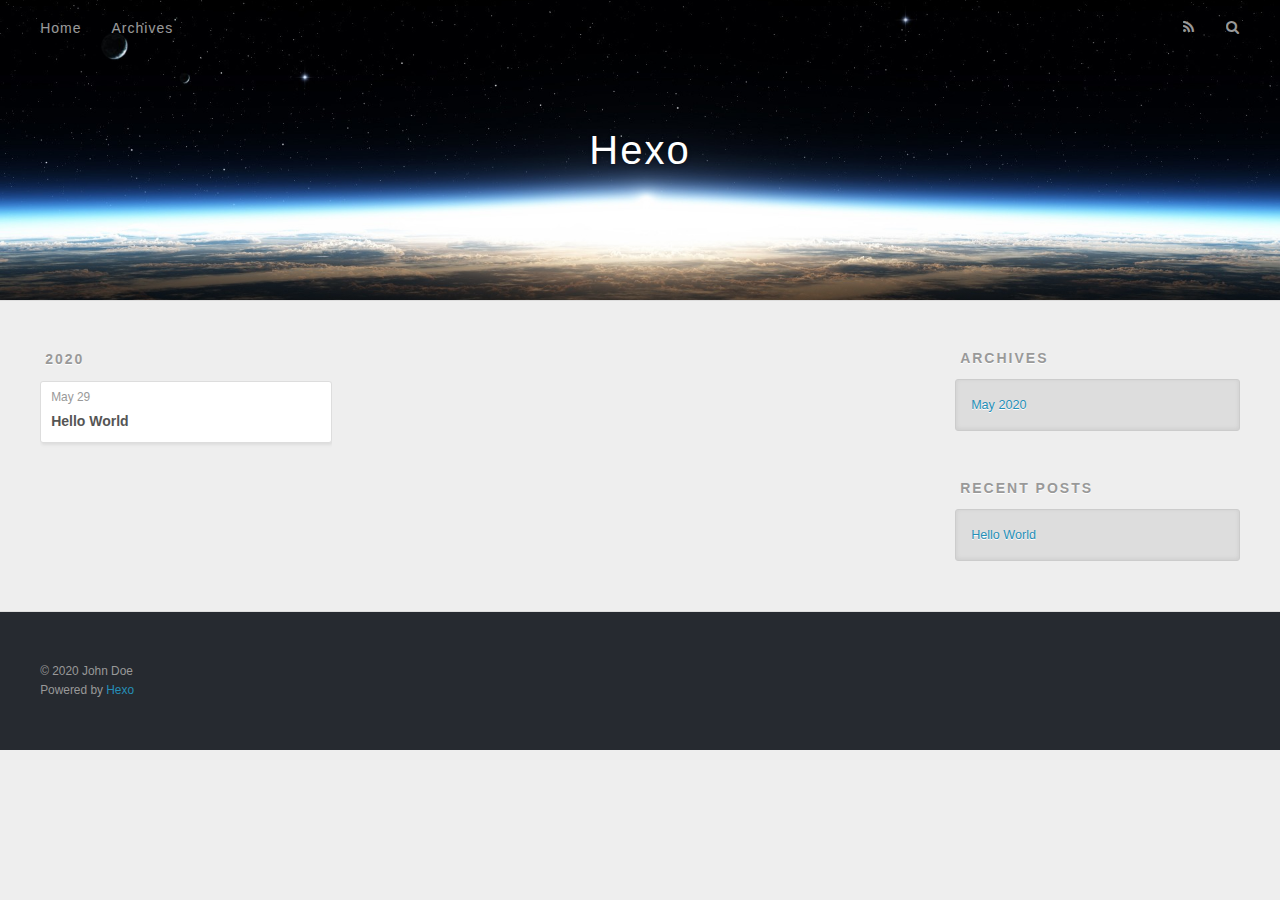
==== archives/index.html @ 5be990b1 "Site updated: 2020-05-29 15:42:24" ====
<!DOCTYPE html>
<html>
<head>
  <meta charset="utf-8">
  

  
  <title>Archives | Hexo</title>
  <meta name="viewport" content="width=device-width, initial-scale=1, maximum-scale=1">
  <meta property="og:type" content="website">
<meta property="og:title" content="Hexo">
<meta property="og:url" content="http://yoursite.com/archives/index.html">
<meta property="og:site_name" content="Hexo">
<meta property="og:locale" content="en_US">
<meta property="article:author" content="John Doe">
<meta name="twitter:card" content="summary">
  
    <link rel="alternate" href="/atom.xml" title="Hexo" type="application/atom+xml">
  
  
    <link rel="icon" href="/favicon.png">
  
  
    <link href="//fonts.googleapis.com/css?family=Source+Code+Pro" rel="stylesheet" type="text/css">
  
  
<link rel="stylesheet" href="/css/style.css">

<meta name="generator" content="Hexo 4.2.1"></head>

<body>
  <div id="container">
    <div id="wrap">
      <header id="header">
  <div id="banner"></div>
  <div id="header-outer" class="outer">
    <div id="header-title" class="inner">
      <h1 id="logo-wrap">
        <a href="/" id="logo">Hexo</a>
      </h1>
      
    </div>
    <div id="header-inner" class="inner">
      <nav id="main-nav">
        <a id="main-nav-toggle" class="nav-icon"></a>
        
          <a class="main-nav-link" href="/">Home</a>
        
          <a class="main-nav-link" href="/archives">Archives</a>
        
      </nav>
      <nav id="sub-nav">
        
          <a id="nav-rss-link" class="nav-icon" href="/atom.xml" title="RSS Feed"></a>
        
        <a id="nav-search-btn" class="nav-icon" title="Search"></a>
      </nav>
      <div id="search-form-wrap">
        <form action="//google.com/search" method="get" accept-charset="UTF-8" class="search-form"><input type="search" name="q" class="search-form-input" placeholder="Search"><button type="submit" class="search-form-submit">&#xF002;</button><input type="hidden" name="sitesearch" value="http://yoursite.com"></form>
      </div>
    </div>
  </div>
</header>
      <div class="outer">
        <section id="main">
  
  
    
    
      
      
      <section class="archives-wrap">
        <div class="archive-year-wrap">
          <a href="/archives/2020" class="archive-year">2020</a>
        </div>
        <div class="archives">
    
    <article class="archive-article archive-type-post">
  <div class="archive-article-inner">
    <header class="archive-article-header">
      <a href="/2020/05/29/hello-world/" class="archive-article-date">
  <time datetime="2020-05-29T06:48:55.327Z" itemprop="datePublished">May 29</time>
</a>
      
  
    <h1 itemprop="name">
      <a class="archive-article-title" href="/2020/05/29/hello-world/">Hello World</a>
    </h1>
  

    </header>
  </div>
</article>
  
  
    </div></section>
  


</section>
        
          <aside id="sidebar">
  
    

  
    

  
    
  
    
  <div class="widget-wrap">
    <h3 class="widget-title">Archives</h3>
    <div class="widget">
      <ul class="archive-list"><li class="archive-list-item"><a class="archive-list-link" href="/archives/2020/05/">May 2020</a></li></ul>
    </div>
  </div>


  
    
  <div class="widget-wrap">
    <h3 class="widget-title">Recent Posts</h3>
    <div class="widget">
      <ul>
        
          <li>
            <a href="/2020/05/29/hello-world/">Hello World</a>
          </li>
        
      </ul>
    </div>
  </div>

  
</aside>
        
      </div>
      <footer id="footer">
  
  <div class="outer">
    <div id="footer-info" class="inner">
      &copy; 2020 John Doe<br>
      Powered by <a href="http://hexo.io/" target="_blank">Hexo</a>
    </div>
  </div>
</footer>
    </div>
    <nav id="mobile-nav">
  
    <a href="/" class="mobile-nav-link">Home</a>
  
    <a href="/archives" class="mobile-nav-link">Archives</a>
  
</nav>
    

<script src="//ajax.googleapis.com/ajax/libs/jquery/2.0.3/jquery.min.js"></script>


  
<link rel="stylesheet" href="/fancybox/jquery.fancybox.css">

  
<script src="/fancybox/jquery.fancybox.pack.js"></script>




<script src="/js/script.js"></script>




  </div>
</body>
</html>
---- css/style.css ----
body {
  width: 100%;
}
body:before,
body:after {
  content: "";
  display: table;
}
body:after {
  clear: both;
}
html,
body,
div,
span,
applet,
object,
iframe,
h1,
h2,
h3,
h4,
h5,
h6,
p,
blockquote,
pre,
a,
abbr,
acronym,
address,
big,
cite,
code,
del,
dfn,
em,
img,
ins,
kbd,
q,
s,
samp,
small,
strike,
strong,
sub,
sup,
tt,
var,
dl,
dt,
dd,
ol,
ul,
li,
fieldset,
form,
label,
legend,
table,
caption,
tbody,
tfoot,
thead,
tr,
th,
td {
  margin: 0;
  padding: 0;
  border: 0;
  outline: 0;
  font-weight: inherit;
  font-style: inherit;
  font-family: inherit;
  font-size: 100%;
  vertical-align: baseline;
}
body {
  line-height: 1;
  color: #000;
  background: #fff;
}
ol,
ul {
  list-style: none;
}
table {
  border-collapse: separate;
  border-spacing: 0;
  vertical-align: middle;
}
caption,
th,
td {
  text-align: left;
  font-weight: normal;
  vertical-align: middle;
}
a img {
  border: none;
}
input,
button {
  margin: 0;
  padding: 0;
}
input::-moz-focus-inner,
button::-moz-focus-inner {
  border: 0;
  padding: 0;
}
@font-face {
  font-family: FontAwesome;
  font-style: normal;
  font-weight: normal;
  src: url("fonts/fontawesome-webfont.eot?v=#4.0.3");
  src: url("fonts/fontawesome-webfont.eot?#iefix&v=#4.0.3") format("embedded-opentype"), url("fonts/fontawesome-webfont.woff?v=#4.0.3") format("woff"), url("fonts/fontawesome-webfont.ttf?v=#4.0.3") format("truetype"), url("fonts/fontawesome-webfont.svg#fontawesomeregular?v=#4.0.3") format("svg");
}
html,
body,
#container {
  height: 100%;
}
body {
  background: #eee;
  font: 14px -apple-system, BlinkMacSystemFont, "Segoe UI", "Roboto", "Oxygen", "Ubuntu", "Cantarell", "Fira Sans", "Droid Sans", "Helvetica Neue", sans-serif;
  -webkit-text-size-adjust: 100%;
}
.outer {
  max-width: 1220px;
  margin: 0 auto;
  padding: 0 20px;
}
.outer:before,
.outer:after {
  content: "";
  display: table;
}
.outer:after {
  clear: both;
}
.inner {
  display: inline;
  float: left;
  width: 98.33333333333333%;
  margin: 0 0.833333333333333%;
}
.left,
.alignleft {
  float: left;
}
.right,
.alignright {
  float: right;
}
.clear {
  clear: both;
}
#container {
  position: relative;
}
.mobile-nav-on {
  overflow: hidden;
}
#wrap {
  height: 100%;
  width: 100%;
  position: absolute;
  top: 0;
  left: 0;
  -webkit-transition: 0.2s ease-out;
  -moz-transition: 0.2s ease-out;
  -ms-transition: 0.2s ease-out;
  transition: 0.2s ease-out;
  z-index: 1;
  background: #eee;
}
.mobile-nav-on #wrap {
  left: 280px;
}
@media screen and (min-width: 768px) {
  #main {
    display: inline;
    float: left;
    width: 73.33333333333333%;
    margin: 0 0.833333333333333%;
  }
}
.article-date,
.article-category-link,
.archive-year,
.widget-title {
  text-decoration: none;
  text-transform: uppercase;
  letter-spacing: 2px;
  color: #999;
  margin-bottom: 1em;
  margin-left: 5px;
  line-height: 1em;
  text-shadow: 0 1px #fff;
  font-weight: bold;
}
.article-inner,
.archive-article-inner {
  background: #fff;
  -webkit-box-shadow: 1px 2px 3px #ddd;
  box-shadow: 1px 2px 3px #ddd;
  border: 1px solid #ddd;
  border-radius: 3px;
}
.article-entry h1,
.widget h1 {
  font-size: 2em;
}
.article-entry h2,
.widget h2 {
  font-size: 1.5em;
}
.article-entry h3,
.widget h3 {
  font-size: 1.3em;
}
.article-entry h4,
.widget h4 {
  font-size: 1.2em;
}
.article-entry h5,
.widget h5 {
  font-size: 1em;
}
.article-entry h6,
.widget h6 {
  font-size: 1em;
  color: #999;
}
.article-entry hr,
.widget hr {
  border: 1px dashed #ddd;
}
.article-entry strong,
.widget strong {
  font-weight: bold;
}
.article-entry em,
.widget em,
.article-entry cite,
.widget cite {
  font-style: italic;
}
.article-entry sup,
.widget sup,
.article-entry sub,
.widget sub {
  font-size: 0.75em;
  line-height: 0;
  position: relative;
  vertical-align: baseline;
}
.article-entry sup,
.widget sup {
  top: -0.5em;
}
.article-entry sub,
.widget sub {
  bottom: -0.2em;
}
.article-entry small,
.widget small {
  font-size: 0.85em;
}
.article-entry acronym,
.widget acronym,
.article-entry abbr,
.widget abbr {
  border-bottom: 1px dotted;
}
.article-entry ul,
.widget ul,
.article-entry ol,
.widget ol,
.article-entry dl,
.widget dl {
  margin: 0 20px;
  line-height: 1.6em;
}
.article-entry ul ul,
.widget ul ul,
.article-entry ol ul,
.widget ol ul,
.article-entry ul ol,
.widget ul ol,
.article-entry ol ol,
.widget ol ol {
  margin-top: 0;
  margin-bottom: 0;
}
.article-entry ul,
.widget ul {
  list-style: disc;
}
.article-entry ol,
.widget ol {
  list-style: decimal;
}
.article-entry dt,
.widget dt {
  font-weight: bold;
}
#header {
  height: 300px;
  position: relative;
  border-bottom: 1px solid #ddd;
}
#header:before,
#header:after {
  content: "";
  position: absolute;
  left: 0;
  right: 0;
  height: 40px;
}
#header:before {
  top: 0;
  background: -webkit-linear-gradient(rgba(0,0,0,0.2), transparent);
  background: -moz-linear-gradient(rgba(0,0,0,0.2), transparent);
  background: -ms-linear-gradient(rgba(0,0,0,0.2), transparent);
  background: linear-gradient(rgba(0,0,0,0.2), transparent);
}
#header:after {
  bottom: 0;
  background: -webkit-linear-gradient(transparent, rgba(0,0,0,0.2));
  background: -moz-linear-gradient(transparent, rgba(0,0,0,0.2));
  background: -ms-linear-gradient(transparent, rgba(0,0,0,0.2));
  background: linear-gradient(transparent, rgba(0,0,0,0.2));
}
#header-outer {
  height: 100%;
  position: relative;
}
#header-inner {
  position: relative;
  overflow: hidden;
}
#banner {
  position: absolute;
  top: 0;
  left: 0;
  width: 100%;
  height: 100%;
  background: url("images/banner.jpg") center #000;
  -webkit-background-size: cover;
  -moz-background-size: cover;
  background-size: cover;
  z-index: -1;
}
#header-title {
  text-align: center;
  height: 40px;
  position: absolute;
  top: 50%;
  left: 0;
  margin-top: -20px;
}
#logo,
#subtitle {
  text-decoration: none;
  color: #fff;
  font-weight: 300;
  text-shadow: 0 1px 4px rgba(0,0,0,0.3);
}
#logo {
  font-size: 40px;
  line-height: 40px;
  letter-spacing: 2px;
}
#subtitle {
  font-size: 16px;
  line-height: 16px;
  letter-spacing: 1px;
}
#subtitle-wrap {
  margin-top: 16px;
}
#main-nav {
  float: left;
  margin-left: -15px;
}
.nav-icon,
.main-nav-link {
  float: left;
  color: #fff;
  opacity: 0.6;
  text-decoration: none;
  text-shadow: 0 1px rgba(0,0,0,0.2);
  -webkit-transition: opacity 0.2s;
  -moz-transition: opacity 0.2s;
  -ms-transition: opacity 0.2s;
  transition: opacity 0.2s;
  display: block;
  padding: 20px 15px;
}
.nav-icon:hover,
.main-nav-link:hover {
  opacity: 1;
}
.nav-icon {
  font-family: FontAwesome;
  text-align: center;
  font-size: 14px;
  width: 14px;
  height: 14px;
  padding: 20px 15px;
  position: relative;
  cursor: pointer;
}
.main-nav-link {
  font-weight: 300;
  letter-spacing: 1px;
}
@media screen and (max-width: 479px) {
  .main-nav-link {
    display: none;
  }
}
#main-nav-toggle {
  display: none;
}
#main-nav-toggle:before {
  content: "\f0c9";
}
@media screen and (max-width: 479px) {
  #main-nav-toggle {
    display: block;
  }
}
#sub-nav {
  float: right;
  margin-right: -15px;
}
#nav-rss-link:before {
  content: "\f09e";
}
#nav-search-btn:before {
  content: "\f002";
}
#search-form-wrap {
  position: absolute;
  top: 15px;
  width: 150px;
  height: 30px;
  right: -150px;
  opacity: 0;
  -webkit-transition: 0.2s ease-out;
  -moz-transition: 0.2s ease-out;
  -ms-transition: 0.2s ease-out;
  transition: 0.2s ease-out;
}
#search-form-wrap.on {
  opacity: 1;
  right: 0;
}
@media screen and (max-width: 479px) {
  #search-form-wrap {
    width: 100%;
    right: -100%;
  }
}
.search-form {
  position: absolute;
  top: 0;
  left: 0;
  right: 0;
  background: #fff;
  padding: 5px 15px;
  border-radius: 15px;
  -webkit-box-shadow: 0 0 10px rgba(0,0,0,0.3);
  box-shadow: 0 0 10px rgba(0,0,0,0.3);
}
.search-form-input {
  border: none;
  background: none;
  color: #555;
  width: 100%;
  font: 13px -apple-system, BlinkMacSystemFont, "Segoe UI", "Roboto", "Oxygen", "Ubuntu", "Cantarell", "Fira Sans", "Droid Sans", "Helvetica Neue", sans-serif;
  outline: none;
}
.search-form-input::-webkit-search-results-decoration,
.search-form-input::-webkit-search-cancel-button {
  -webkit-appearance: none;
}
.search-form-submit {
  position: absolute;
  top: 50%;
  right: 10px;
  margin-top: -7px;
  font: 13px FontAwesome;
  border: none;
  background: none;
  color: #bbb;
  cursor: pointer;
}
.search-form-submit:hover,
.search-form-submit:focus {
  color: #777;
}
.article {
  margin: 50px 0;
}
.article-inner {
  overflow: hidden;
}
.article-meta:before,
.article-meta:after {
  content: "";
  display: table;
}
.article-meta:after {
  clear: both;
}
.article-date {
  float: left;
}
.article-category {
  float: left;
  line-height: 1em;
  color: #ccc;
  text-shadow: 0 1px #fff;
  margin-left: 8px;
}
.article-category:before {
  content: "\2022";
}
.article-category-link {
  margin: 0 12px 1em;
}
.article-header {
  padding: 20px 20px 0;
}
.article-title {
  text-decoration: none;
  font-size: 2em;
  font-weight: bold;
  color: #555;
  line-height: 1.1em;
  -webkit-transition: color 0.2s;
  -moz-transition: color 0.2s;
  -ms-transition: color 0.2s;
  transition: color 0.2s;
}
a.article-title:hover {
  color: #258fb8;
}
.article-entry {
  color: #555;
  padding: 0 20px;
}
.article-entry:before,
.article-entry:after {
  content: "";
  display: table;
}
.article-entry:after {
  clear: both;
}
.article-entry p,
.article-entry table {
  line-height: 1.6em;
  margin: 1.6em 0;
}
.article-entry h1,
.article-entry h2,
.article-entry h3,
.article-entry h4,
.article-entry h5,
.article-entry h6 {
  font-weight: bold;
}
.article-entry h1,
.article-entry h2,
.article-entry h3,
.article-entry h4,
.article-entry h5,
.article-entry h6 {
  line-height: 1.1em;
  margin: 1.1em 0;
}
.article-entry a {
  color: #258fb8;
  text-decoration: none;
}
.article-entry a:hover {
  text-decoration: underline;
}
.article-entry ul,
.article-entry ol,
.article-entry dl {
  margin-top: 1.6em;
  margin-bottom: 1.6em;
}
.article-entry img,
.article-entry video {
  max-width: 100%;
  height: auto;
  display: block;
  margin: auto;
}
.article-entry iframe {
  border: none;
}
.article-entry table {
  width: 100%;
  border-collapse: collapse;
  border-spacing: 0;
}
.article-entry th {
  font-weight: bold;
  border-bottom: 3px solid #ddd;
  padding-bottom: 0.5em;
}
.article-entry td {
  border-bottom: 1px solid #ddd;
  padding: 10px 0;
}
.article-entry blockquote {
  font-family: Georgia, "Times New Roman", serif;
  font-size: 1.4em;
  margin: 1.6em 20px;
  text-align: center;
}
.article-entry blockquote footer {
  font-size: 14px;
  margin: 1.6em 0;
  font-family: -apple-system, BlinkMacSystemFont, "Segoe UI", "Roboto", "Oxygen", "Ubuntu", "Cantarell", "Fira Sans", "Droid Sans", "Helvetica Neue", sans-serif;
}
.article-entry blockquote footer cite:before {
  content: "—";
  padding: 0 0.5em;
}
.article-entry .pullquote {
  text-align: left;
  width: 45%;
  margin: 0;
}
.article-entry .pullquote.left {
  margin-left: 0.5em;
  margin-right: 1em;
}
.article-entry .pullquote.right {
  margin-right: 0.5em;
  margin-left: 1em;
}
.article-entry .caption {
  color: #999;
  display: block;
  font-size: 0.9em;
  margin-top: 0.5em;
  position: relative;
  text-align: center;
}
.article-entry .video-container {
  position: relative;
  padding-top: 56.25%;
  height: 0;
  overflow: hidden;
}
.article-entry .video-container iframe,
.article-entry .video-container object,
.article-entry .video-container embed {
  position: absolute;
  top: 0;
  left: 0;
  width: 100%;
  height: 100%;
  margin-top: 0;
}
.article-more-link a {
  display: inline-block;
  line-height: 1em;
  padding: 6px 15px;
  border-radius: 15px;
  background: #eee;
  color: #999;
  text-shadow: 0 1px #fff;
  text-decoration: none;
}
.article-more-link a:hover {
  background: #258fb8;
  color: #fff;
  text-decoration: none;
  text-shadow: 0 1px #1e7293;
}
.article-footer {
  font-size: 0.85em;
  line-height: 1.6em;
  border-top: 1px solid #ddd;
  padding-top: 1.6em;
  margin: 0 20px 20px;
}
.article-footer:before,
.article-footer:after {
  content: "";
  display: table;
}
.article-footer:after {
  clear: both;
}
.article-footer a {
  color: #999;
  text-decoration: none;
}
.article-footer a:hover {
  color: #555;
}
.article-tag-list-item {
  float: left;
  margin-right: 10px;
}
.article-tag-list-link:before {
  content: "#";
}
.article-comment-link {
  float: right;
}
.article-comment-link:before {
  content: "\f075";
  font-family: FontAwesome;
  padding-right: 8px;
}
.article-share-link {
  cursor: pointer;
  float: right;
  margin-left: 20px;
}
.article-share-link:before {
  content: "\f064";
  font-family: FontAwesome;
  padding-right: 6px;
}
#article-nav {
  position: relative;
}
#article-nav:before,
#article-nav:after {
  content: "";
  display: table;
}
#article-nav:after {
  clear: both;
}
@media screen and (min-width: 768px) {
  #article-nav {
    margin: 50px 0;
  }
  #article-nav:before {
    width: 8px;
    height: 8px;
    position: absolute;
    top: 50%;
    left: 50%;
    margin-top: -4px;
    margin-left: -4px;
    content: "";
    border-radius: 50%;
    background: #ddd;
    -webkit-box-shadow: 0 1px 2px #fff;
    box-shadow: 0 1px 2px #fff;
  }
}
.article-nav-link-wrap {
  text-decoration: none;
  text-shadow: 0 1px #fff;
  color: #999;
  -webkit-box-sizing: border-box;
  -moz-box-sizing: border-box;
  box-sizing: border-box;
  margin-top: 50px;
  text-align: center;
  display: block;
}
.article-nav-link-wrap:hover {
  color: #555;
}
@media screen and (min-width: 768px) {
  .article-nav-link-wrap {
    width: 50%;
    margin-top: 0;
  }
}
@media screen and (min-width: 768px) {
  #article-nav-newer {
    float: left;
    text-align: right;
    padding-right: 20px;
  }
}
@media screen and (min-width: 768px) {
  #article-nav-older {
    float: right;
    text-align: left;
    padding-left: 20px;
  }
}
.article-nav-caption {
  text-transform: uppercase;
  letter-spacing: 2px;
  color: #ddd;
  line-height: 1em;
  font-weight: bold;
}
#article-nav-newer .article-nav-caption {
  margin-right: -2px;
}
.article-nav-title {
  font-size: 0.85em;
  line-height: 1.6em;
  margin-top: 0.5em;
}
.article-share-box {
  position: absolute;
  display: none;
  background: #fff;
  -webkit-box-shadow: 1px 2px 10px rgba(0,0,0,0.2);
  box-shadow: 1px 2px 10px rgba(0,0,0,0.2);
  border-radius: 3px;
  margin-left: -145px;
  overflow: hidden;
  z-index: 1;
}
.article-share-box.on {
  display: block;
}
.article-share-input {
  width: 100%;
  background: none;
  -webkit-box-sizing: border-box;
  -moz-box-sizing: border-box;
  box-sizing: border-box;
  font: 14px -apple-system, BlinkMacSystemFont, "Segoe UI", "Roboto", "Oxygen", "Ubuntu", "Cantarell", "Fira Sans", "Droid Sans", "Helvetica Neue", sans-serif;
  padding: 0 15px;
  color: #555;
  outline: none;
  border: 1px solid #ddd;
  border-radius: 3px 3px 0 0;
  height: 36px;
  line-height: 36px;
}
.article-share-links {
  background: #eee;
}
.article-share-links:before,
.article-share-links:after {
  content: "";
  display: table;
}
.article-share-links:after {
  clear: both;
}
.article-share-twitter,
.article-share-facebook,
.article-share-pinterest,
.article-share-google {
  width: 50px;
  height: 36px;
  display: block;
  float: left;
  position: relative;
  color: #999;
  text-shadow: 0 1px #fff;
}
.article-share-twitter:before,
.article-share-facebook:before,
.article-share-pinterest:before,
.article-share-google:before {
  font-size: 20px;
  font-family: FontAwesome;
  width: 20px;
  height: 20px;
  position: absolute;
  top: 50%;
  left: 50%;
  margin-top: -10px;
  margin-left: -10px;
  text-align: center;
}
.article-share-twitter:hover,
.article-share-facebook:hover,
.article-share-pinterest:hover,
.article-share-google:hover {
  color: #fff;
}
.article-share-twitter:before {
  content: "\f099";
}
.article-share-twitter:hover {
  background: #00aced;
  text-shadow: 0 1px #008abe;
}
.article-share-facebook:before {
  content: "\f09a";
}
.article-share-facebook:hover {
  background: #3b5998;
  text-shadow: 0 1px #2f477a;
}
.article-share-pinterest:before {
  content: "\f0d2";
}
.article-share-pinterest:hover {
  background: #cb2027;
  text-shadow: 0 1px #a21a1f;
}
.article-share-google:before {
  content: "\f0d5";
}
.article-share-google:hover {
  background: #dd4b39;
  text-shadow: 0 1px #be3221;
}
.article-gallery {
  background: #000;
  position: relative;
}
.article-gallery-photos {
  position: relative;
  overflow: hidden;
}
.article-gallery-img {
  display: none;
  max-width: 100%;
}
.article-gallery-img:first-child {
  display: block;
}
.article-gallery-img.loaded {
  position: absolute;
  display: block;
}
.article-gallery-img img {
  display: block;
  max-width: 100%;
  margin: 0 auto;
}
#comments {
  background: #fff;
  -webkit-box-shadow: 1px 2px 3px #ddd;
  box-shadow: 1px 2px 3px #ddd;
  padding: 20px;
  border: 1px solid #ddd;
  border-radius: 3px;
  margin: 50px 0;
}
#comments a {
  color: #258fb8;
}
.archives-wrap {
  margin: 50px 0;
}
.archives:before,
.archives:after {
  content: "";
  display: table;
}
.archives:after {
  clear: both;
}
.archive-year-wrap {
  margin-bottom: 1em;
}
.archives {
  -webkit-column-gap: 10px;
  -moz-column-gap: 10px;
  column-gap: 10px;
}
@media screen and (min-width: 480px) and (max-width: 767px) {
  .archives {
    -webkit-column-count: 2;
    -moz-column-count: 2;
    column-count: 2;
  }
}
@media screen and (min-width: 768px) {
  .archives {
    -webkit-column-count: 3;
    -moz-column-count: 3;
    column-count: 3;
  }
}
.archive-article {
  -webkit-column-break-inside: avoid;
  page-break-inside: avoid;
  overflow: hidden;
  break-inside: avoid-column;
}
.archive-article-inner {
  padding: 10px;
  margin-bottom: 15px;
}
.archive-article-title {
  text-decoration: none;
  font-weight: bold;
  color: #555;
  -webkit-transition: color 0.2s;
  -moz-transition: color 0.2s;
  -ms-transition: color 0.2s;
  transition: color 0.2s;
  line-height: 1.6em;
}
.archive-article-title:hover {
  color: #258fb8;
}
.archive-article-footer {
  margin-top: 1em;
}
.archive-article-date {
  color: #999;
  text-decoration: none;
  font-size: 0.85em;
  line-height: 1em;
  margin-bottom: 0.5em;
  display: block;
}
#page-nav {
  margin: 50px auto;
  background: #fff;
  -webkit-box-shadow: 1px 2px 3px #ddd;
  box-shadow: 1px 2px 3px #ddd;
  border: 1px solid #ddd;
  border-radius: 3px;
  text-align: center;
  color: #999;
  overflow: hidden;
}
#page-nav:before,
#page-nav:after {
  content: "";
  display: table;
}
#page-nav:after {
  clear: both;
}
#page-nav a,
#page-nav span {
  padding: 10px 20px;
  line-height: 1;
  height: 2ex;
}
#page-nav a {
  color: #999;
  text-decoration: none;
}
#page-nav a:hover {
  background: #999;
  color: #fff;
}
#page-nav .prev {
  float: left;
}
#page-nav .next {
  float: right;
}
#page-nav .page-number {
  display: inline-block;
}
@media screen and (max-width: 479px) {
  #page-nav .page-number {
    display: none;
  }
}
#page-nav .current {
  color: #555;
  font-weight: bold;
}
#page-nav .space {
  color: #ddd;
}
#footer {
  background: #262a30;
  padding: 50px 0;
  border-top: 1px solid #ddd;
  color: #999;
}
#footer a {
  color: #258fb8;
  text-decoration: none;
}
#footer a:hover {
  text-decoration: underline;
}
#footer-info {
  line-height: 1.6em;
  font-size: 0.85em;
}
.article-entry pre,
.article-entry .highlight {
  background: #2d2d2d;
  margin: 0 -20px;
  padding: 15px 20px;
  border-style: solid;
  border-color: #ddd;
  border-width: 1px 0;
  overflow: auto;
  color: #ccc;
  line-height: 22.400000000000002px;
}
.article-entry .highlight .gutter pre,
.article-entry .gist .gist-file .gist-data .line-numbers {
  color: #666;
  font-size: 0.85em;
}
.article-entry pre,
.article-entry code {
  font-family: "Source Code Pro", Consolas, Monaco, Menlo, Consolas, monospace;
}
.article-entry code {
  background: #eee;
  text-shadow: 0 1px #fff;
  padding: 0 0.3em;
}
.article-entry pre code {
  background: none;
  text-shadow: none;
  padding: 0;
}
.article-entry .highlight pre {
  border: none;
  margin: 0;
  padding: 0;
}
.article-entry .highlight table {
  margin: 0;
  width: auto;
}
.article-entry .highlight td {
  border: none;
  padding: 0;
}
.article-entry .highlight figcaption {
  font-size: 0.85em;
  color: #999;
  line-height: 1em;
  margin-bottom: 1em;
}
.article-entry .highlight figcaption:before,
.article-entry .highlight figcaption:after {
  content: "";
  display: table;
}
.article-entry .highlight figcaption:after {
  clear: both;
}
.article-entry .highlight figcaption a {
  float: right;
}
.article-entry .highlight .gutter pre {
  text-align: right;
  padding-right: 20px;
}
.article-entry .highlight .line {
  height: 22.400000000000002px;
}
.article-entry .highlight .line.marked {
  background: #515151;
}
.article-entry .gist {
  margin: 0 -20px;
  border-style: solid;
  border-color: #ddd;
  border-width: 1px 0;
  background: #2d2d2d;
  padding: 15px 20px 15px 0;
}
.article-entry .gist .gist-file {
  border: none;
  font-family: "Source Code Pro", Consolas, Monaco, Menlo, Consolas, monospace;
  margin: 0;
}
.article-entry .gist .gist-file .gist-data {
  background: none;
  border: none;
}
.article-entry .gist .gist-file .gist-data .line-numbers {
  background: none;
  border: none;
  padding: 0 20px 0 0;
}
.article-entry .gist .gist-file .gist-data .line-data {
  padding: 0 !important;
}
.article-entry .gist .gist-file .highlight {
  margin: 0;
  padding: 0;
  border: none;
}
.article-entry .gist .gist-file .gist-meta {
  background: #2d2d2d;
  color: #999;
  font: 0.85em -apple-system, BlinkMacSystemFont, "Segoe UI", "Roboto", "Oxygen", "Ubuntu", "Cantarell", "Fira Sans", "Droid Sans", "Helvetica Neue", sans-serif;
  text-shadow: 0 0;
  padding: 0;
  margin-top: 1em;
  margin-left: 20px;
}
.article-entry .gist .gist-file .gist-meta a {
  color: #258fb8;
  font-weight: normal;
}
.article-entry .gist .gist-file .gist-meta a:hover {
  text-decoration: underline;
}
pre .comment,
pre .title {
  color: #999;
}
pre .variable,
pre .attribute,
pre .tag,
pre .regexp,
pre .ruby .constant,
pre .xml .tag .title,
pre .xml .pi,
pre .xml .doctype,
pre .html .doctype,
pre .css .id,
pre .css .class,
pre .css .pseudo {
  color: #f2777a;
}
pre .number,
pre .preprocessor,
pre .built_in,
pre .literal,
pre .params,
pre .constant {
  color: #f99157;
}
pre .class,
pre .ruby .class .title,
pre .css .rules .attribute {
  color: #9c9;
}
pre .string,
pre .value,
pre .inheritance,
pre .header,
pre .ruby .symbol,
pre .xml .cdata {
  color: #9c9;
}
pre .css .hexcolor {
  color: #6cc;
}
pre .function,
pre .python .decorator,
pre .python .title,
pre .ruby .function .title,
pre .ruby .title .keyword,
pre .perl .sub,
pre .javascript .title,
pre .coffeescript .title {
  color: #69c;
}
pre .keyword,
pre .javascript .function {
  color: #c9c;
}
@media screen and (max-width: 479px) {
  #mobile-nav {
    position: absolute;
    top: 0;
    left: 0;
    width: 280px;
    height: 100%;
    background: #191919;
    border-right: 1px solid #fff;
  }
}
@media screen and (max-width: 479px) {
  .mobile-nav-link {
    display: block;
    color: #999;
    text-decoration: none;
    padding: 15px 20px;
    font-weight: bold;
  }
  .mobile-nav-link:hover {
    color: #fff;
  }
}
@media screen and (min-width: 768px) {
  #sidebar {
    display: inline;
    float: left;
    width: 23.333333333333332%;
    margin: 0 0.833333333333333%;
  }
}
.widget-wrap {
  margin: 50px 0;
}
.widget {
  color: #777;
  text-shadow: 0 1px #fff;
  background: #ddd;
  -webkit-box-shadow: 0 -1px 4px #ccc inset;
  box-shadow: 0 -1px 4px #ccc inset;
  border: 1px solid #ccc;
  padding: 15px;
  border-radius: 3px;
}
.widget a {
  color: #258fb8;
  text-decoration: none;
}
.widget a:hover {
  text-decoration: underline;
}
.widget ul ul,
.widget ol ul,
.widget dl ul,
.widget ul ol,
.widget ol ol,
.widget dl ol,
.widget ul dl,
.widget ol dl,
.widget dl dl {
  margin-left: 15px;
  list-style: disc;
}
.widget {
  line-height: 1.6em;
  word-wrap: break-word;
  font-size: 0.9em;
}
.widget ul,
.widget ol {
  list-style: none;
  margin: 0;
}
.widget ul ul,
.widget ol ul,
.widget ul ol,
.widget ol ol {
  margin: 0 20px;
}
.widget ul ul,
.widget ol ul {
  list-style: disc;
}
.widget ul ol,
.widget ol ol {
  list-style: decimal;
}
.category-list-count,
.tag-list-count,
.archive-list-count {
  padding-left: 5px;
  color: #999;
  font-size: 0.85em;
}
.category-list-count:before,
.tag-list-count:before,
.archive-list-count:before {
  content: "(";
}
.category-list-count:after,
.tag-list-count:after,
.archive-list-count:after {
  content: ")";
}
.tagcloud a {
  margin-right: 5px;
  display: inline-block;
}
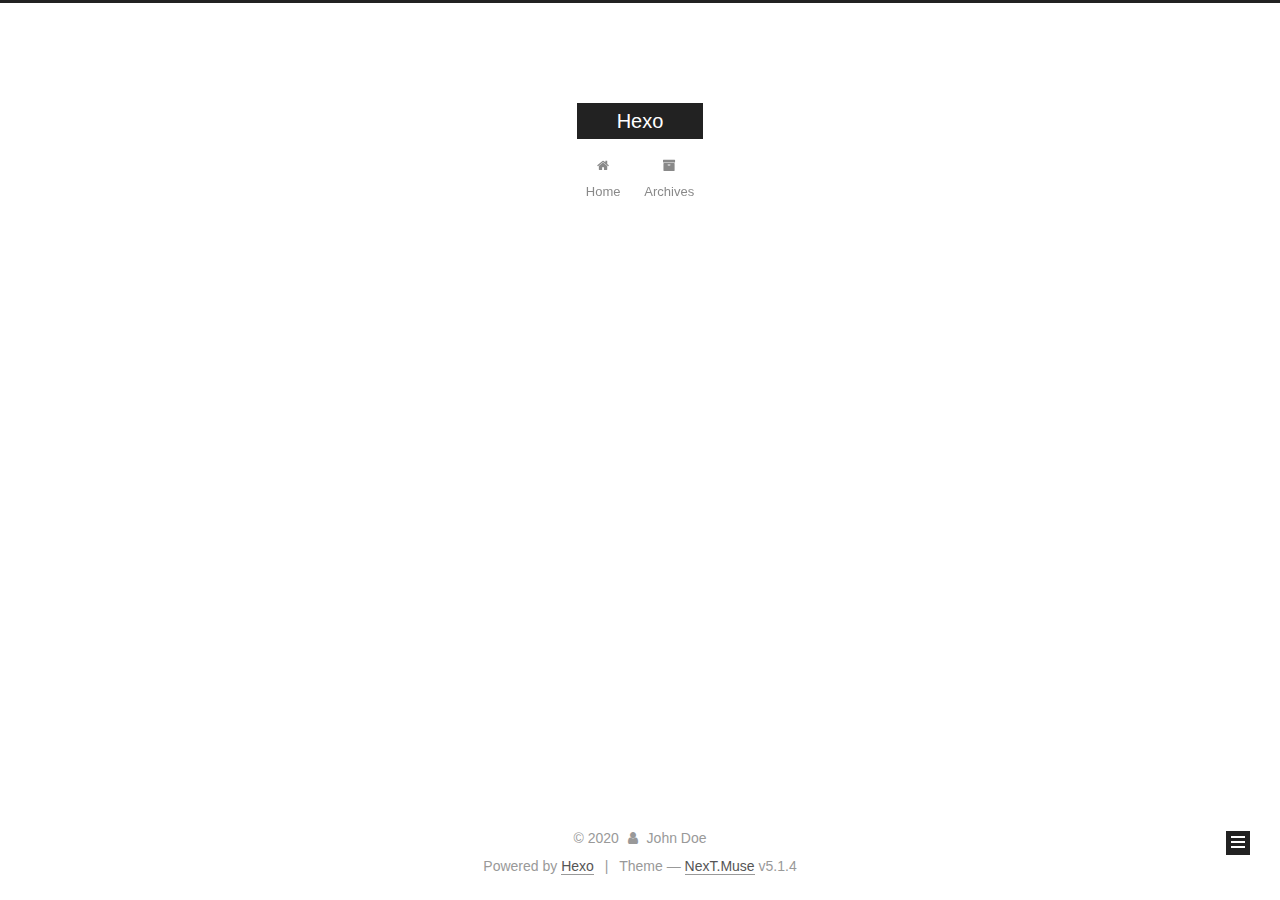
==== commit 2225211c: "Site updated: 2020-05-29 16:52:25" ====
--- a/archives/index.html
+++ b/archives/index.html
@@ -1,178 +1,551 @@
 <!DOCTYPE html>
-<html>
+
+
+
+  
+
+
+<html class="theme-next muse use-motion" lang="en">
 <head>
-  <meta charset="utf-8">
-  
-
-  
-  <title>Archives | Hexo</title>
-  <meta name="viewport" content="width=device-width, initial-scale=1, maximum-scale=1">
-  <meta property="og:type" content="website">
+  <meta charset="UTF-8"/>
+<meta http-equiv="X-UA-Compatible" content="IE=edge" />
+<meta name="viewport" content="width=device-width, initial-scale=1, maximum-scale=1"/>
+<meta name="theme-color" content="#222">
+
+
+
+
+
+
+
+
+
+<meta http-equiv="Cache-Control" content="no-transform" />
+<meta http-equiv="Cache-Control" content="no-siteapp" />
+
+
+
+
+
+
+
+
+
+
+
+
+
+
+
+
+  
+  
+  <link href="/lib/fancybox/source/jquery.fancybox.css?v=2.1.5" rel="stylesheet" type="text/css" />
+
+
+
+
+
+
+
+<link href="/lib/font-awesome/css/font-awesome.min.css?v=4.6.2" rel="stylesheet" type="text/css" />
+
+<link href="/css/main.css?v=5.1.4" rel="stylesheet" type="text/css" />
+
+
+  <link rel="apple-touch-icon" sizes="180x180" href="/images/apple-touch-icon-next.png?v=5.1.4">
+
+
+  <link rel="icon" type="image/png" sizes="32x32" href="/images/favicon-32x32-next.png?v=5.1.4">
+
+
+  <link rel="icon" type="image/png" sizes="16x16" href="/images/favicon-16x16-next.png?v=5.1.4">
+
+
+  <link rel="mask-icon" href="/images/logo.svg?v=5.1.4" color="#222">
+
+
+
+
+
+  <meta name="keywords" content="Hexo, NexT" />
+
+
+
+
+
+
+
+
+
+
+<meta property="og:type" content="website">
 <meta property="og:title" content="Hexo">
 <meta property="og:url" content="http://yoursite.com/archives/index.html">
 <meta property="og:site_name" content="Hexo">
 <meta property="og:locale" content="en_US">
 <meta property="article:author" content="John Doe">
 <meta name="twitter:card" content="summary">
-  
-    <link rel="alternate" href="/atom.xml" title="Hexo" type="application/atom+xml">
-  
-  
-    <link rel="icon" href="/favicon.png">
-  
-  
-    <link href="//fonts.googleapis.com/css?family=Source+Code+Pro" rel="stylesheet" type="text/css">
-  
-  
-<link rel="stylesheet" href="/css/style.css">
+
+
+
+<script type="text/javascript" id="hexo.configurations">
+  var NexT = window.NexT || {};
+  var CONFIG = {
+    root: '/',
+    scheme: 'Muse',
+    version: '5.1.4',
+    sidebar: {"position":"left","display":"post","offset":12,"b2t":false,"scrollpercent":false,"onmobile":false},
+    fancybox: true,
+    tabs: true,
+    motion: {"enable":true,"async":false,"transition":{"post_block":"fadeIn","post_header":"slideDownIn","post_body":"slideDownIn","coll_header":"slideLeftIn","sidebar":"slideUpIn"}},
+    duoshuo: {
+      userId: '0',
+      author: 'Author'
+    },
+    algolia: {
+      applicationID: '',
+      apiKey: '',
+      indexName: '',
+      hits: {"per_page":10},
+      labels: {"input_placeholder":"Search for Posts","hits_empty":"We didn't find any results for the search: ${query}","hits_stats":"${hits} results found in ${time} ms"}
+    }
+  };
+</script>
+
+
+
+  <link rel="canonical" href="http://yoursite.com/archives/"/>
+
+
+
+
+
+  <title>Archive | Hexo</title>
+  
+
+
+
+
+
+
+
 
 <meta name="generator" content="Hexo 4.2.1"></head>
 
-<body>
-  <div id="container">
-    <div id="wrap">
-      <header id="header">
-  <div id="banner"></div>
-  <div id="header-outer" class="outer">
-    <div id="header-title" class="inner">
-      <h1 id="logo-wrap">
-        <a href="/" id="logo">Hexo</a>
-      </h1>
-      
+<body itemscope itemtype="http://schema.org/WebPage" lang="en">
+
+  
+  
+    
+  
+
+  <div class="container sidebar-position-left page-archive">
+    <div class="headband"></div>
+
+    <header id="header" class="header" itemscope itemtype="http://schema.org/WPHeader">
+      <div class="header-inner"><div class="site-brand-wrapper">
+  <div class="site-meta ">
+    
+
+    <div class="custom-logo-site-title">
+      <a href="/"  class="brand" rel="start">
+        <span class="logo-line-before"><i></i></span>
+        <span class="site-title">Hexo</span>
+        <span class="logo-line-after"><i></i></span>
+      </a>
     </div>
-    <div id="header-inner" class="inner">
-      <nav id="main-nav">
-        <a id="main-nav-toggle" class="nav-icon"></a>
-        
-          <a class="main-nav-link" href="/">Home</a>
-        
-          <a class="main-nav-link" href="/archives">Archives</a>
-        
-      </nav>
-      <nav id="sub-nav">
-        
-          <a id="nav-rss-link" class="nav-icon" href="/atom.xml" title="RSS Feed"></a>
-        
-        <a id="nav-search-btn" class="nav-icon" title="Search"></a>
-      </nav>
-      <div id="search-form-wrap">
-        <form action="//google.com/search" method="get" accept-charset="UTF-8" class="search-form"><input type="search" name="q" class="search-form-input" placeholder="Search"><button type="submit" class="search-form-submit">&#xF002;</button><input type="hidden" name="sitesearch" value="http://yoursite.com"></form>
+      
+        <p class="site-subtitle"></p>
+      
+  </div>
+
+  <div class="site-nav-toggle">
+    <button>
+      <span class="btn-bar"></span>
+      <span class="btn-bar"></span>
+      <span class="btn-bar"></span>
+    </button>
+  </div>
+</div>
+
+<nav class="site-nav">
+  
+
+  
+    <ul id="menu" class="menu">
+      
+        
+        <li class="menu-item menu-item-home">
+          <a href="/%20" rel="section">
+            
+              <i class="menu-item-icon fa fa-fw fa-home"></i> <br />
+            
+            Home
+          </a>
+        </li>
+      
+        
+        <li class="menu-item menu-item-archives">
+          <a href="/archives/%20" rel="section">
+            
+              <i class="menu-item-icon fa fa-fw fa-archive"></i> <br />
+            
+            Archives
+          </a>
+        </li>
+      
+
+      
+    </ul>
+  
+
+  
+</nav>
+
+
+
+ </div>
+    </header>
+
+    <main id="main" class="main">
+      <div class="main-inner">
+        <div class="content-wrap">
+          <div id="content" class="content">
+            
+
+  
+  
+  
+  <div class="post-block archive">
+    <div id="posts" class="posts-collapse">
+      <span class="archive-move-on"></span>
+
+      <span class="archive-page-counter">
+        
+        
+        
+          
+        
+        Um..! 1 post. Keep on posting.
+      </span>
+
+      
+
+        
+        
+        
+
+        
+          
+          <div class="collection-title">
+            <h1 class="archive-year" id="archive-year-2020">2020</h1>
+          </div>
+        
+        
+
+        
+
+  <article class="post post-type-normal" itemscope itemtype="http://schema.org/Article">
+    <header class="post-header">
+
+      <h2 class="post-title">
+        
+            <a class="post-title-link" href="/2020/05/29/hello-world/" itemprop="url">
+              
+                <span itemprop="name">Hello World</span>
+              
+            </a>
+        
+      </h2>
+
+      <div class="post-meta">
+        <time class="post-time" itemprop="dateCreated"
+              datetime="2020-05-29T14:48:55+08:00"
+              content="2020-05-29" >
+          05-29
+        </time>
       </div>
+
+    </header>
+  </article>
+
+
+
+      
+
     </div>
   </div>
-</header>
-      <div class="outer">
-        <section id="main">
-  
-  
-    
-    
-      
-      
-      <section class="archives-wrap">
-        <div class="archive-year-wrap">
-          <a href="/archives/2020" class="archive-year">2020</a>
+  
+  
+  
+
+  
+
+
+
+          </div>
+          
+
+
+          
+
         </div>
-        <div class="archives">
-    
-    <article class="archive-article archive-type-post">
-  <div class="archive-article-inner">
-    <header class="archive-article-header">
-      <a href="/2020/05/29/hello-world/" class="archive-article-date">
-  <time datetime="2020-05-29T06:48:55.327Z" itemprop="datePublished">May 29</time>
-</a>
-      
-  
-    <h1 itemprop="name">
-      <a class="archive-article-title" href="/2020/05/29/hello-world/">Hello World</a>
-    </h1>
-  
-
-    </header>
-  </div>
-</article>
-  
-  
-    </div></section>
-  
-
-
-</section>
-        
-          <aside id="sidebar">
-  
-    
-
-  
-    
-
-  
-    
-  
-    
-  <div class="widget-wrap">
-    <h3 class="widget-title">Archives</h3>
-    <div class="widget">
-      <ul class="archive-list"><li class="archive-list-item"><a class="archive-list-link" href="/archives/2020/05/">May 2020</a></li></ul>
+        
+          
+  
+  <div class="sidebar-toggle">
+    <div class="sidebar-toggle-line-wrap">
+      <span class="sidebar-toggle-line sidebar-toggle-line-first"></span>
+      <span class="sidebar-toggle-line sidebar-toggle-line-middle"></span>
+      <span class="sidebar-toggle-line sidebar-toggle-line-last"></span>
     </div>
   </div>
 
-
-  
+  <aside id="sidebar" class="sidebar">
     
-  <div class="widget-wrap">
-    <h3 class="widget-title">Recent Posts</h3>
-    <div class="widget">
-      <ul>
-        
-          <li>
-            <a href="/2020/05/29/hello-world/">Hello World</a>
-          </li>
-        
-      </ul>
+    <div class="sidebar-inner">
+
+      
+
+      
+
+      <section class="site-overview-wrap sidebar-panel sidebar-panel-active">
+        <div class="site-overview">
+          <div class="site-author motion-element" itemprop="author" itemscope itemtype="http://schema.org/Person">
+            
+              <p class="site-author-name" itemprop="name">John Doe</p>
+              <p class="site-description motion-element" itemprop="description"></p>
+          </div>
+
+          <nav class="site-state motion-element">
+
+            
+              <div class="site-state-item site-state-posts">
+              
+                <a href="/archives/%20%7C%7C%20archive">
+              
+                  <span class="site-state-item-count">1</span>
+                  <span class="site-state-item-name">posts</span>
+                </a>
+              </div>
+            
+
+            
+
+            
+
+          </nav>
+
+          
+
+          
+
+          
+          
+
+          
+          
+
+          
+
+        </div>
+      </section>
+
+      
+
+      
+
     </div>
+  </aside>
+
+
+        
+      </div>
+    </main>
+
+    <footer id="footer" class="footer">
+      <div class="footer-inner">
+        <div class="copyright">&copy; <span itemprop="copyrightYear">2020</span>
+  <span class="with-love">
+    <i class="fa fa-user"></i>
+  </span>
+  <span class="author" itemprop="copyrightHolder">John Doe</span>
+
+  
+</div>
+
+
+  <div class="powered-by">Powered by <a class="theme-link" target="_blank" href="https://hexo.io">Hexo</a></div>
+
+
+
+  <span class="post-meta-divider">|</span>
+
+
+
+  <div class="theme-info">Theme &mdash; <a class="theme-link" target="_blank" href="https://github.com/iissnan/hexo-theme-next">NexT.Muse</a> v5.1.4</div>
+
+
+
+
+        
+
+
+
+
+
+
+
+        
+      </div>
+    </footer>
+
+    
+      <div class="back-to-top">
+        <i class="fa fa-arrow-up"></i>
+        
+      </div>
+    
+
+    
+
   </div>
 
   
-</aside>
-        
-      </div>
-      <footer id="footer">
-  
-  <div class="outer">
-    <div id="footer-info" class="inner">
-      &copy; 2020 John Doe<br>
-      Powered by <a href="http://hexo.io/" target="_blank">Hexo</a>
-    </div>
-  </div>
-</footer>
-    </div>
-    <nav id="mobile-nav">
-  
-    <a href="/" class="mobile-nav-link">Home</a>
-  
-    <a href="/archives" class="mobile-nav-link">Archives</a>
-  
-</nav>
-    
-
-<script src="//ajax.googleapis.com/ajax/libs/jquery/2.0.3/jquery.min.js"></script>
-
-
-  
-<link rel="stylesheet" href="/fancybox/jquery.fancybox.css">
-
-  
-<script src="/fancybox/jquery.fancybox.pack.js"></script>
-
-
-
-
-<script src="/js/script.js"></script>
-
-
-
-
-  </div>
+
+<script type="text/javascript">
+  if (Object.prototype.toString.call(window.Promise) !== '[object Function]') {
+    window.Promise = null;
+  }
+</script>
+
+
+
+
+
+
+
+
+
+  
+
+
+
+
+
+
+
+
+
+
+
+
+  
+  
+    <script type="text/javascript" src="/lib/jquery/index.js?v=2.1.3"></script>
+  
+
+  
+  
+    <script type="text/javascript" src="/lib/fastclick/lib/fastclick.min.js?v=1.0.6"></script>
+  
+
+  
+  
+    <script type="text/javascript" src="/lib/jquery_lazyload/jquery.lazyload.js?v=1.9.7"></script>
+  
+
+  
+  
+    <script type="text/javascript" src="/lib/velocity/velocity.min.js?v=1.2.1"></script>
+  
+
+  
+  
+    <script type="text/javascript" src="/lib/velocity/velocity.ui.min.js?v=1.2.1"></script>
+  
+
+  
+  
+    <script type="text/javascript" src="/lib/fancybox/source/jquery.fancybox.pack.js?v=2.1.5"></script>
+  
+
+
+  
+
+
+  <script type="text/javascript" src="/js/src/utils.js?v=5.1.4"></script>
+
+  <script type="text/javascript" src="/js/src/motion.js?v=5.1.4"></script>
+
+
+
+  
+  
+
+  
+
+  
+
+
+  <script type="text/javascript" src="/js/src/bootstrap.js?v=5.1.4"></script>
+
+
+
+  
+
+
+  
+
+
+
+
+	
+
+
+
+
+
+  
+
+
+
+
+
+  
+
+
+
+
+
+
+
+
+
+
+
+
+  
+
+
+
+
+
+  
+
+  
+
+  
+
+  
+  
+
+  
+
+  
+
+  
+
 </body>
-</html>+</html>
--- a/css/main.css
+++ b/css/main.css
@@ -0,0 +1,2662 @@
+/* normalize.css v3.0.2 | MIT License | git.io/normalize */
+html {
+  font-family: sans-serif; /* 1 */
+  -ms-text-size-adjust: 100%; /* 2 */
+  -webkit-text-size-adjust: 100%; /* 2 */
+}
+body {
+  margin: 0;
+}
+article,
+aside,
+details,
+figcaption,
+figure,
+footer,
+header,
+hgroup,
+main,
+menu,
+nav,
+section,
+summary {
+  display: block;
+}
+audio,
+canvas,
+progress,
+video {
+  display: inline-block; /* 1 */
+  vertical-align: baseline; /* 2 */
+}
+audio:not([controls]) {
+  display: none;
+  height: 0;
+}
+[hidden],
+template {
+  display: none;
+}
+a {
+  background-color: transparent;
+}
+a:active,
+a:hover {
+  outline: 0;
+}
+abbr[title] {
+  border-bottom: 1px dotted;
+}
+b,
+strong {
+  font-weight: bold;
+}
+dfn {
+  font-style: italic;
+}
+h1 {
+  font-size: 2em;
+  margin: 0.67em 0;
+}
+mark {
+  background: #ff0;
+  color: #000;
+}
+small {
+  font-size: 80%;
+}
+sub,
+sup {
+  font-size: 75%;
+  line-height: 0;
+  position: relative;
+  vertical-align: baseline;
+}
+sup {
+  top: -0.5em;
+}
+sub {
+  bottom: -0.25em;
+}
+img {
+  border: 0;
+}
+svg:not(:root) {
+  overflow: hidden;
+}
+figure {
+  margin: 1em 40px;
+}
+hr {
+  -moz-box-sizing: content-box;
+  box-sizing: content-box;
+  height: 0;
+}
+pre {
+  overflow: auto;
+}
+code,
+kbd,
+pre,
+samp {
+  font-family: monospace, monospace;
+  font-size: 1em;
+}
+button,
+input,
+optgroup,
+select,
+textarea {
+  color: inherit; /* 1 */
+  font: inherit; /* 2 */
+  margin: 0; /* 3 */
+}
+button {
+  overflow: visible;
+}
+button,
+select {
+  text-transform: none;
+}
+button,
+html input[type="button"],
+input[type="reset"],
+input[type="submit"] {
+  -webkit-appearance: button; /* 2 */
+  cursor: pointer; /* 3 */
+}
+button[disabled],
+html input[disabled] {
+  cursor: default;
+}
+button::-moz-focus-inner,
+input::-moz-focus-inner {
+  border: 0;
+  padding: 0;
+}
+input {
+  line-height: normal;
+}
+input[type="checkbox"],
+input[type="radio"] {
+  box-sizing: border-box; /* 1 */
+  padding: 0; /* 2 */
+}
+input[type="number"]::-webkit-inner-spin-button,
+input[type="number"]::-webkit-outer-spin-button {
+  height: auto;
+}
+input[type="search"] {
+  -webkit-appearance: textfield; /* 1 */
+  -moz-box-sizing: content-box;
+  -webkit-box-sizing: content-box; /* 2 */
+  box-sizing: content-box;
+}
+input[type="search"]::-webkit-search-cancel-button,
+input[type="search"]::-webkit-search-decoration {
+  -webkit-appearance: none;
+}
+fieldset {
+  border: 1px solid #c0c0c0;
+  margin: 0 2px;
+  padding: 0.35em 0.625em 0.75em;
+}
+legend {
+  border: 0; /* 1 */
+  padding: 0; /* 2 */
+}
+textarea {
+  overflow: auto;
+}
+optgroup {
+  font-weight: bold;
+}
+table {
+  border-collapse: collapse;
+  border-spacing: 0;
+}
+td,
+th {
+  padding: 0;
+}
+::selection {
+  background: #262a30;
+  color: #fff;
+}
+body {
+  position: relative;
+  font-family: 'Lato', "PingFang SC", "Microsoft YaHei", sans-serif;
+  font-size: 14px;
+  line-height: 2;
+  color: #555;
+  background: #fff;
+}
+@media (max-width: 767px) {
+  body {
+    padding-right: 0 !important;
+  }
+}
+@media (min-width: 768px) and (max-width: 991px) {
+  body {
+    padding-right: 0 !important;
+  }
+}
+@media (min-width: 1600px) {
+  body {
+    font-size: 16px;
+  }
+}
+h1,
+h2,
+h3,
+h4,
+h5,
+h6 {
+  margin: 0;
+  padding: 0;
+  font-weight: bold;
+  line-height: 1.5;
+  font-family: 'Lato', "PingFang SC", "Microsoft YaHei", sans-serif;
+}
+h2,
+h3,
+h4,
+h5,
+h6 {
+  margin: 20px 0 15px;
+}
+h1 {
+  font-size: 22px;
+}
+@media (max-width: 767px) {
+  h1 {
+    font-size: 18px;
+  }
+}
+h2 {
+  font-size: 20px;
+}
+@media (max-width: 767px) {
+  h2 {
+    font-size: 16px;
+  }
+}
+h3 {
+  font-size: 18px;
+}
+@media (max-width: 767px) {
+  h3 {
+    font-size: 14px;
+  }
+}
+h4 {
+  font-size: 16px;
+}
+@media (max-width: 767px) {
+  h4 {
+    font-size: 12px;
+  }
+}
+h5 {
+  font-size: 14px;
+}
+@media (max-width: 767px) {
+  h5 {
+    font-size: 10px;
+  }
+}
+h6 {
+  font-size: 12px;
+}
+@media (max-width: 767px) {
+  h6 {
+    font-size: 8px;
+  }
+}
+p {
+  margin: 0 0 20px 0;
+}
+a {
+  color: #555;
+  text-decoration: none;
+  outline: none;
+  border-bottom: 1px solid #999;
+  word-wrap: break-word;
+}
+a:hover {
+  color: #222;
+  border-bottom-color: #222;
+}
+blockquote {
+  margin: 0;
+  padding: 0;
+}
+img {
+  display: block;
+  margin: auto;
+  max-width: 100%;
+  height: auto;
+}
+hr {
+  margin: 40px 0;
+  height: 3px;
+  border: none;
+  background-color: #ddd;
+  background-image: repeating-linear-gradient(-45deg, #fff, #fff 4px, transparent 4px, transparent 8px);
+}
+blockquote {
+  padding: 0 15px;
+  color: #666;
+  border-left: 4px solid #ddd;
+}
+blockquote cite::before {
+  content: "-";
+  padding: 0 5px;
+}
+dt {
+  font-weight: 700;
+}
+dd {
+  margin: 0;
+  padding: 0;
+}
+kbd {
+  border: 1px solid #ccc;
+  border-radius: 0.2em;
+  box-shadow: 0.1em 0.1em 0.2em rgba(0,0,0,0.1);
+  background-color: #f9f9f9;
+  font-family: inherit;
+  background-image: -webkit-linear-gradient(top, #eee, #fff, #eee);
+  padding: 0.1em 0.3em;
+  white-space: nowrap;
+}
+.text-left {
+  text-align: left;
+}
+.text-center {
+  text-align: center;
+}
+.text-right {
+  text-align: right;
+}
+.text-justify {
+  text-align: justify;
+}
+.text-nowrap {
+  white-space: nowrap;
+}
+.text-lowercase {
+  text-transform: lowercase;
+}
+.text-uppercase {
+  text-transform: uppercase;
+}
+.text-capitalize {
+  text-transform: capitalize;
+}
+.center-block {
+  display: block;
+  margin-left: auto;
+  margin-right: auto;
+}
+.clearfix:before,
+.clearfix:after {
+  content: " ";
+  display: table;
+}
+.clearfix:after {
+  clear: both;
+}
+.pullquote {
+  width: 45%;
+}
+.pullquote.left {
+  float: left;
+  margin-left: 5px;
+  margin-right: 10px;
+}
+.pullquote.right {
+  float: right;
+  margin-left: 10px;
+  margin-right: 5px;
+}
+.affix.affix.affix {
+  position: fixed;
+}
+.translation {
+  margin-top: -20px;
+  font-size: 14px;
+  color: #999;
+}
+.scrollbar-measure {
+  width: 100px;
+  height: 100px;
+  overflow: scroll;
+  position: absolute;
+  top: -9999px;
+}
+.use-motion .motion-element {
+  opacity: 0;
+}
+table {
+  margin: 20px 0;
+  width: 100%;
+  border-collapse: collapse;
+  border-spacing: 0;
+  border: 1px solid #ddd;
+  font-size: 14px;
+  table-layout: fixed;
+  word-wrap: break-all;
+}
+table>tbody>tr:nth-of-type(odd) {
+  background-color: #f9f9f9;
+}
+table>tbody>tr:hover {
+  background-color: #f5f5f5;
+}
+caption,
+th,
+td {
+  padding: 8px;
+  text-align: left;
+  vertical-align: middle;
+  font-weight: normal;
+}
+th,
+td {
+  border-bottom: 3px solid #ddd;
+  border-right: 1px solid #eee;
+}
+th {
+  padding-bottom: 10px;
+  font-weight: 700;
+}
+td {
+  border-bottom-width: 1px;
+}
+html,
+body {
+  height: 100%;
+}
+.container {
+  position: relative;
+  min-height: 100%;
+}
+.header-inner {
+  margin: 0 auto;
+  padding: 100px 0 70px;
+  width: 700px;
+}
+@media (min-width: 1600px) {
+  .container .header-inner {
+    width: 900px;
+  }
+}
+.main {
+  padding-bottom: 150px;
+}
+.main-inner {
+  margin: 0 auto;
+  width: 700px;
+}
+@media (min-width: 1600px) {
+  .container .main-inner {
+    width: 900px;
+  }
+}
+.footer {
+  position: absolute;
+  left: 0;
+  bottom: 0;
+  width: 100%;
+  min-height: 50px;
+}
+.footer-inner {
+  box-sizing: border-box;
+  margin: 20px auto;
+  width: 700px;
+}
+@media (min-width: 1600px) {
+  .container .footer-inner {
+    width: 900px;
+  }
+}
+pre,
+.highlight {
+  overflow: auto;
+  margin: 20px 0;
+  padding: 0;
+  font-size: 13px;
+  color: #4d4d4c;
+  background: #f7f7f7;
+  line-height: 1.6;
+}
+pre,
+code {
+  font-family: consolas, Menlo, "PingFang SC", "Microsoft YaHei", monospace;
+}
+code {
+  padding: 2px 4px;
+  word-wrap: break-word;
+  color: #555;
+  background: #eee;
+  border-radius: 3px;
+  font-size: 13px;
+}
+pre {
+  padding: 10px;
+}
+pre code {
+  padding: 0;
+  color: #4d4d4c;
+  background: none;
+  text-shadow: none;
+}
+.highlight {
+  border-radius: 1px;
+}
+.highlight pre {
+  border: none;
+  margin: 0;
+  padding: 10px 0;
+}
+.highlight table {
+  margin: 0;
+  width: auto;
+  border: none;
+}
+.highlight td {
+  border: none;
+  padding: 0;
+}
+.highlight figcaption {
+  font-size: 1em;
+  color: #4d4d4c;
+  line-height: 1em;
+  margin-bottom: 1em;
+}
+.highlight figcaption:before,
+.highlight figcaption:after {
+  content: " ";
+  display: table;
+}
+.highlight figcaption:after {
+  clear: both;
+}
+.highlight figcaption a {
+  float: right;
+  color: #4d4d4c;
+}
+.highlight figcaption a:hover {
+  border-bottom-color: #4d4d4c;
+}
+.highlight .gutter pre {
+  padding-left: 10px;
+  padding-right: 10px;
+  color: #869194;
+  text-align: right;
+  background-color: #eff2f3;
+}
+.highlight .code pre {
+  width: 100%;
+  padding-left: 10px;
+  padding-right: 10px;
+  background-color: #f7f7f7;
+}
+.highlight .line {
+  height: 20px;
+}
+.gutter {
+  -webkit-user-select: none;
+  -moz-user-select: none;
+  -ms-user-select: none;
+  user-select: none;
+}
+.gist table {
+  width: auto;
+}
+.gist table td {
+  border: none;
+}
+pre .deletion {
+  background: #fdd;
+}
+pre .addition {
+  background: #dfd;
+}
+pre .meta {
+  color: #8959a8;
+}
+pre .comment {
+  color: #8e908c;
+}
+pre .variable,
+pre .attribute,
+pre .tag,
+pre .regexp,
+pre .ruby .constant,
+pre .xml .tag .title,
+pre .xml .pi,
+pre .xml .doctype,
+pre .html .doctype,
+pre .css .id,
+pre .css .class,
+pre .css .pseudo {
+  color: #c82829;
+}
+pre .number,
+pre .preprocessor,
+pre .built_in,
+pre .literal,
+pre .params,
+pre .constant,
+pre .command {
+  color: #f5871f;
+}
+pre .ruby .class .title,
+pre .css .rules .attribute,
+pre .string,
+pre .value,
+pre .inheritance,
+pre .header,
+pre .ruby .symbol,
+pre .xml .cdata,
+pre .special,
+pre .number,
+pre .formula {
+  color: #718c00;
+}
+pre .title,
+pre .css .hexcolor {
+  color: #3e999f;
+}
+pre .function,
+pre .python .decorator,
+pre .python .title,
+pre .ruby .function .title,
+pre .ruby .title .keyword,
+pre .perl .sub,
+pre .javascript .title,
+pre .coffeescript .title {
+  color: #4271ae;
+}
+pre .keyword,
+pre .javascript .function {
+  color: #8959a8;
+}
+.full-image.full-image.full-image.full-image {
+  border: none;
+  max-width: 100%;
+  width: auto;
+  margin: 20px auto 25px;
+}
+@media (min-width: 992px) {
+  .full-image.full-image.full-image.full-image {
+    max-width: none;
+    width: 110%;
+    margin: 25px -5%;
+  }
+}
+.blockquote-center,
+.page-home .post-type-quote blockquote,
+.page-post-detail .post-type-quote blockquote {
+  position: relative;
+  margin: 40px 0;
+  padding: 0;
+  border-left: none;
+  text-align: center;
+}
+.blockquote-center::before,
+.page-home .post-type-quote blockquote::before,
+.page-post-detail .post-type-quote blockquote::before,
+.blockquote-center::after,
+.page-home .post-type-quote blockquote::after,
+.page-post-detail .post-type-quote blockquote::after {
+  position: absolute;
+  content: ' ';
+  display: block;
+  width: 100%;
+  height: 24px;
+  opacity: 0.2;
+  background-repeat: no-repeat;
+  background-position: 0 -6px;
+  background-size: 22px 22px;
+}
+.blockquote-center::before,
+.page-home .post-type-quote blockquote::before,
+.page-post-detail .post-type-quote blockquote::before {
+  top: -20px;
+  background-image: url("../images/quote-l.svg");
+  border-top: 1px solid #ccc;
+}
+.blockquote-center::after,
+.page-home .post-type-quote blockquote::after,
+.page-post-detail .post-type-quote blockquote::after {
+  bottom: -20px;
+  background-image: url("../images/quote-r.svg");
+  border-bottom: 1px solid #ccc;
+  background-position: 100% 8px;
+}
+.blockquote-center p,
+.page-home .post-type-quote blockquote p,
+.page-post-detail .post-type-quote blockquote p,
+.blockquote-center div,
+.page-home .post-type-quote blockquote div,
+.page-post-detail .post-type-quote blockquote div {
+  text-align: center;
+}
+.post .post-body .group-picture img {
+  box-sizing: border-box;
+  padding: 0 3px;
+  border: none;
+}
+.post .group-picture-row {
+  overflow: hidden;
+  margin-top: 6px;
+}
+.post .group-picture-row:first-child {
+  margin-top: 0;
+}
+.post .group-picture-column {
+  float: left;
+}
+.page-post-detail .post-body .group-picture-column {
+  float: none;
+  margin-top: 10px;
+  width: auto !important;
+}
+.page-post-detail .post-body .group-picture-column img {
+  margin: 0 auto;
+}
+.page-archive .group-picture-container {
+  overflow: hidden;
+}
+.page-archive .group-picture-row {
+  float: left;
+}
+.page-archive .group-picture-row:first-child {
+  margin-top: 6px;
+}
+.page-archive .group-picture-column {
+  max-width: 150px;
+  max-height: 150px;
+}
+.post-body .note {
+  position: relative;
+  padding: 15px;
+  margin-bottom: 20px;
+  border: 1px solid #eee;
+  border-left-width: 5px;
+  border-radius: 3px;
+}
+.post-body .note h2,
+.post-body .note h3,
+.post-body .note h4,
+.post-body .note h5,
+.post-body .note h6 {
+  margin-top: 0;
+  margin-bottom: 0;
+  border-bottom: initial;
+  padding-top: 0 !important;
+}
+.post-body .note p:first-child,
+.post-body .note ul:first-child,
+.post-body .note ol:first-child,
+.post-body .note table:first-child,
+.post-body .note pre:first-child,
+.post-body .note blockquote:first-child {
+  margin-top: 0;
+}
+.post-body .note p:last-child,
+.post-body .note ul:last-child,
+.post-body .note ol:last-child,
+.post-body .note table:last-child,
+.post-body .note pre:last-child,
+.post-body .note blockquote:last-child {
+  margin-bottom: 0;
+}
+.post-body .note.default {
+  border-left-color: #777;
+}
+.post-body .note.default h2,
+.post-body .note.default h3,
+.post-body .note.default h4,
+.post-body .note.default h5,
+.post-body .note.default h6 {
+  color: #777;
+}
+.post-body .note.primary {
+  border-left-color: #6f42c1;
+}
+.post-body .note.primary h2,
+.post-body .note.primary h3,
+.post-body .note.primary h4,
+.post-body .note.primary h5,
+.post-body .note.primary h6 {
+  color: #6f42c1;
+}
+.post-body .note.info {
+  border-left-color: #428bca;
+}
+.post-body .note.info h2,
+.post-body .note.info h3,
+.post-body .note.info h4,
+.post-body .note.info h5,
+.post-body .note.info h6 {
+  color: #428bca;
+}
+.post-body .note.success {
+  border-left-color: #5cb85c;
+}
+.post-body .note.success h2,
+.post-body .note.success h3,
+.post-body .note.success h4,
+.post-body .note.success h5,
+.post-body .note.success h6 {
+  color: #5cb85c;
+}
+.post-body .note.warning {
+  border-left-color: #f0ad4e;
+}
+.post-body .note.warning h2,
+.post-body .note.warning h3,
+.post-body .note.warning h4,
+.post-body .note.warning h5,
+.post-body .note.warning h6 {
+  color: #f0ad4e;
+}
+.post-body .note.danger {
+  border-left-color: #d9534f;
+}
+.post-body .note.danger h2,
+.post-body .note.danger h3,
+.post-body .note.danger h4,
+.post-body .note.danger h5,
+.post-body .note.danger h6 {
+  color: #d9534f;
+}
+.post-body .label {
+  display: inline;
+  padding: 0 2px;
+  white-space: nowrap;
+}
+.post-body .label.default {
+  background-color: #f0f0f0;
+}
+.post-body .label.primary {
+  background-color: #efe6f7;
+}
+.post-body .label.info {
+  background-color: #e5f2f8;
+}
+.post-body .label.success {
+  background-color: #e7f4e9;
+}
+.post-body .label.warning {
+  background-color: #fcf6e1;
+}
+.post-body .label.danger {
+  background-color: #fae8eb;
+}
+.post-body .tabs {
+  position: relative;
+  display: block;
+  margin-bottom: 20px;
+  padding-top: 10px;
+}
+.post-body .tabs ul.nav-tabs {
+  margin: 0;
+  padding: 0;
+  display: flex;
+  margin-bottom: -1px;
+}
+@media (max-width: 413px) {
+  .post-body .tabs ul.nav-tabs {
+    display: block;
+    margin-bottom: 5px;
+  }
+}
+.post-body .tabs ul.nav-tabs li.tab {
+  list-style-type: none !important;
+  margin: 0 0.25em 0 0;
+  border-top: 3px solid transparent;
+  border-left: 1px solid transparent;
+  border-right: 1px solid transparent;
+}
+@media (max-width: 413px) {
+  .post-body .tabs ul.nav-tabs li.tab {
+    margin: initial;
+    border-top: 1px solid transparent;
+    border-left: 3px solid transparent;
+    border-right: 1px solid transparent;
+    border-bottom: 1px solid transparent;
+  }
+}
+.post-body .tabs ul.nav-tabs li.tab a {
+  outline: 0;
+  border-bottom: initial;
+  display: block;
+  line-height: 1.8em;
+  padding: 0.25em 0.75em;
+  transition-duration: 0.2s;
+  transition-timing-function: ease-out;
+  transition-delay: 0s;
+}
+.post-body .tabs ul.nav-tabs li.tab a i {
+  width: 1.285714285714286em;
+}
+.post-body .tabs ul.nav-tabs li.tab.active {
+  border-top: 3px solid #fc6423;
+  border-left: 1px solid #ddd;
+  border-right: 1px solid #ddd;
+  background-color: #fff;
+}
+@media (max-width: 413px) {
+  .post-body .tabs ul.nav-tabs li.tab.active {
+    border-top: 1px solid #ddd;
+    border-left: 3px solid #fc6423;
+    border-right: 1px solid #ddd;
+    border-bottom: 1px solid #ddd;
+  }
+}
+.post-body .tabs ul.nav-tabs li.tab.active a {
+  cursor: default;
+  color: #555;
+}
+.post-body .tabs .tab-content {
+  background-color: #fff;
+}
+.post-body .tabs .tab-content .tab-pane {
+  border: 1px solid #ddd;
+  padding: 20px 20px 0 20px;
+}
+.post-body .tabs .tab-content .tab-pane:not(.active) {
+  display: none !important;
+}
+.post-body .tabs .tab-content .tab-pane.active {
+  display: block !important;
+}
+.btn {
+  display: inline-block;
+  padding: 0 20px;
+  font-size: 14px;
+  color: #fff;
+  background: #222;
+  border: 2px solid #222;
+  text-decoration: none;
+  border-radius: 0;
+  transition-property: background-color;
+  transition-duration: 0.2s;
+  transition-timing-function: ease-in-out;
+  transition-delay: 0s;
+  line-height: 2;
+}
+.btn:hover {
+  border-color: #222;
+  color: #222;
+  background: #fff;
+}
+.btn +.btn {
+  margin: 0 0 8px 8px;
+}
+.btn .fa-fw {
+  width: 1.285714285714286em;
+  text-align: left;
+}
+.btn-bar {
+  display: block;
+  width: 22px;
+  height: 2px;
+  background: #555;
+  border-radius: 1px;
+}
+.btn-bar+.btn-bar {
+  margin-top: 4px;
+}
+.pagination {
+  margin: 120px 0 40px;
+  text-align: center;
+  border-top: 1px solid #eee;
+}
+.page-number-basic,
+.pagination .prev,
+.pagination .next,
+.pagination .page-number,
+.pagination .space {
+  display: inline-block;
+  position: relative;
+  top: -1px;
+  margin: 0 10px;
+  padding: 0 11px;
+}
+@media (max-width: 767px) {
+  .page-number-basic,
+  .pagination .prev,
+  .pagination .next,
+  .pagination .page-number,
+  .pagination .space {
+    margin: 0 5px;
+  }
+}
+.pagination .prev,
+.pagination .next,
+.pagination .page-number {
+  border-bottom: 0;
+  border-top: 1px solid #eee;
+  transition-property: border-color;
+  transition-duration: 0.2s;
+  transition-timing-function: ease-in-out;
+  transition-delay: 0s;
+}
+.pagination .prev:hover,
+.pagination .next:hover,
+.pagination .page-number:hover {
+  border-top-color: #222;
+}
+.pagination .space {
+  padding: 0;
+  margin: 0;
+}
+.pagination .prev {
+  margin-left: 0;
+}
+.pagination .next {
+  margin-right: 0;
+}
+.pagination .page-number.current {
+  color: #fff;
+  background: #ccc;
+  border-top-color: #ccc;
+}
+@media (max-width: 767px) {
+  .pagination {
+    border-top: none;
+  }
+  .pagination .prev,
+  .pagination .next,
+  .pagination .page-number {
+    margin-bottom: 10px;
+    border-top: 0;
+    border-bottom: 1px solid #eee;
+    padding: 0 10px;
+  }
+  .pagination .prev:hover,
+  .pagination .next:hover,
+  .pagination .page-number:hover {
+    border-bottom-color: #222;
+  }
+}
+.comments {
+  margin: 60px 20px 0;
+}
+.tag-cloud {
+  text-align: center;
+}
+.tag-cloud a {
+  display: inline-block;
+  margin: 10px;
+}
+.back-to-top {
+  box-sizing: border-box;
+  position: fixed;
+  bottom: -100px;
+  right: 30px;
+  z-index: 1050;
+  padding: 0 6px;
+  width: 24px;
+  background: #222;
+  font-size: 12px;
+  opacity: 1;
+  color: #fff;
+  cursor: pointer;
+  text-align: center;
+  -webkit-transform: translateZ(0);
+  transition-property: bottom;
+  transition-duration: 0.2s;
+  transition-timing-function: ease-in-out;
+  transition-delay: 0s;
+}
+@media (min-width: 768px) and (max-width: 991px) {
+  .back-to-top {
+    display: none !important;
+  }
+}
+@media (max-width: 767px) {
+  .back-to-top {
+    display: none !important;
+  }
+}
+.back-to-top.back-to-top-on {
+  bottom: 19px;
+}
+.header {
+  background: transparent;
+}
+.header-inner {
+  position: relative;
+}
+.headband {
+  height: 3px;
+  background: #222;
+}
+.site-meta {
+  margin: 0;
+  text-align: center;
+}
+@media (max-width: 767px) {
+  .site-meta {
+    text-align: center;
+  }
+}
+.brand {
+  position: relative;
+  display: inline-block;
+  padding: 0 40px;
+  color: #fff;
+  background: #222;
+  border-bottom: none;
+}
+.brand:hover {
+  color: #fff;
+}
+.logo {
+  display: inline-block;
+  margin-right: 5px;
+  line-height: 36px;
+  vertical-align: top;
+}
+.site-title {
+  display: inline-block;
+  vertical-align: top;
+  line-height: 36px;
+  font-size: 20px;
+  font-weight: normal;
+  font-family: 'Lato', "PingFang SC", "Microsoft YaHei", sans-serif;
+}
+.site-subtitle {
+  margin-top: 10px;
+  font-size: 13px;
+  color: #999;
+}
+.use-motion .brand {
+  opacity: 0;
+}
+.use-motion .logo,
+.use-motion .site-title,
+.use-motion .site-subtitle {
+  opacity: 0;
+  position: relative;
+  top: -10px;
+}
+.site-nav-toggle {
+  display: none;
+  position: absolute;
+  top: 10px;
+  left: 10px;
+}
+@media (max-width: 767px) {
+  .site-nav-toggle {
+    display: block;
+  }
+}
+.site-nav-toggle button {
+  margin-top: 2px;
+  padding: 9px 10px;
+  background: transparent;
+  border: none;
+}
+@media (max-width: 767px) {
+  .site-nav {
+    display: none;
+    margin: 0 -10px;
+    padding: 0 10px;
+    clear: both;
+    border-top: 1px solid #ddd;
+  }
+}
+@media (min-width: 768px) and (max-width: 991px) {
+  .site-nav {
+    display: block !important;
+  }
+}
+@media (min-width: 992px) {
+  .site-nav {
+    display: block !important;
+  }
+}
+.menu {
+  margin-top: 20px;
+  padding-left: 0;
+  text-align: center;
+}
+.menu .menu-item {
+  display: inline-block;
+  margin: 0 10px;
+  list-style: none;
+}
+@media screen and (max-width: 767px) {
+  .menu .menu-item {
+    margin-top: 10px;
+  }
+}
+.menu .menu-item a {
+  display: block;
+  font-size: 13px;
+  line-height: inherit;
+  border-bottom: 1px solid transparent;
+  transition-property: border-color;
+  transition-duration: 0.2s;
+  transition-timing-function: ease-in-out;
+  transition-delay: 0s;
+}
+.menu .menu-item a:hover {
+  border-bottom-color: #222;
+}
+.menu .menu-item .fa {
+  margin-right: 5px;
+}
+.use-motion .menu-item {
+  opacity: 0;
+}
+.post-body {
+  font-family: 'Lato', "PingFang SC", "Microsoft YaHei", sans-serif;
+}
+@media (max-width: 767px) {
+  .post-body {
+    word-break: break-word;
+  }
+}
+.post-body .fancybox img {
+  display: block !important;
+  margin: 0 auto;
+  cursor: pointer;
+  cursor: zoom-in;
+  cursor: -webkit-zoom-in;
+}
+.post-body .image-caption,
+.post-body .figure .caption {
+  margin: -20px auto 15px;
+  text-align: center;
+  font-size: 14px;
+  color: #999;
+  font-weight: bold;
+  line-height: 1;
+}
+.post-sticky-flag {
+  display: inline-block;
+  font-size: 16px;
+  -ms-transform: rotate(30deg);
+  -webkit-transform: rotate(30deg);
+  -moz-transform: rotate(30deg);
+  -ms-transform: rotate(30deg);
+  -o-transform: rotate(30deg);
+  transform: rotate(30deg);
+}
+.use-motion .post-block,
+.use-motion .pagination,
+.use-motion .comments {
+  opacity: 0;
+}
+.use-motion .post-header {
+  opacity: 0;
+}
+.use-motion .post-body {
+  opacity: 0;
+}
+.use-motion .collection-title {
+  opacity: 0;
+}
+.posts-expand {
+  padding-top: 40px;
+}
+@media (max-width: 767px) {
+  .posts-expand {
+    margin: 0 20px;
+  }
+  .post-body pre .gutter pre {
+    padding-right: 10px;
+  }
+  .post-body .highlight {
+    margin-left: 0px;
+    margin-right: 0px;
+    padding: 0;
+  }
+  .post-body .highlight .gutter pre {
+    padding-right: 10px;
+  }
+}
+@media (min-width: 992px) {
+  .posts-expand .post-body {
+    text-align: justify;
+  }
+}
+.posts-expand .post-body h2,
+.posts-expand .post-body h3,
+.posts-expand .post-body h4,
+.posts-expand .post-body h5,
+.posts-expand .post-body h6 {
+  padding-top: 10px;
+}
+.posts-expand .post-body h2 .header-anchor,
+.posts-expand .post-body h3 .header-anchor,
+.posts-expand .post-body h4 .header-anchor,
+.posts-expand .post-body h5 .header-anchor,
+.posts-expand .post-body h6 .header-anchor {
+  float: right;
+  margin-left: 10px;
+  color: #ccc;
+  border-bottom-style: none;
+  visibility: hidden;
+}
+.posts-expand .post-body h2 .header-anchor:hover,
+.posts-expand .post-body h3 .header-anchor:hover,
+.posts-expand .post-body h4 .header-anchor:hover,
+.posts-expand .post-body h5 .header-anchor:hover,
+.posts-expand .post-body h6 .header-anchor:hover {
+  color: inherit;
+}
+.posts-expand .post-body h2:hover .header-anchor,
+.posts-expand .post-body h3:hover .header-anchor,
+.posts-expand .post-body h4:hover .header-anchor,
+.posts-expand .post-body h5:hover .header-anchor,
+.posts-expand .post-body h6:hover .header-anchor {
+  visibility: visible;
+}
+.posts-expand .post-body ul li {
+  list-style: circle;
+}
+.posts-expand .post-body img {
+  box-sizing: border-box;
+  margin: auto;
+  padding: 3px;
+  border: 1px solid #ddd;
+}
+.posts-expand .post-body .fancybox img {
+  margin: 0 auto 25px;
+}
+@media (max-width: 767px) {
+  .posts-collapse {
+    margin: 0 20px;
+  }
+  .posts-collapse .post-title,
+  .posts-collapse .post-meta {
+    display: block;
+    width: auto;
+    text-align: left;
+  }
+}
+.posts-collapse {
+  position: relative;
+  z-index: 1010;
+  margin-left: 55px;
+}
+.posts-collapse::after {
+  content: " ";
+  position: absolute;
+  top: 20px;
+  left: 0;
+  margin-left: -2px;
+  width: 4px;
+  height: 100%;
+  background: #f5f5f5;
+  z-index: -1;
+}
+@media (max-width: 767px) {
+  .posts-collapse {
+    margin: 0 20px;
+  }
+}
+.posts-collapse .collection-title {
+  position: relative;
+  margin: 60px 0;
+}
+.posts-collapse .collection-title h1,
+.posts-collapse .collection-title h2 {
+  margin-left: 20px;
+}
+.posts-collapse .collection-title small {
+  color: #bbb;
+  margin-left: 5px;
+}
+.posts-collapse .collection-title::before {
+  content: " ";
+  position: absolute;
+  left: 0;
+  top: 50%;
+  margin-left: -4px;
+  margin-top: -4px;
+  width: 8px;
+  height: 8px;
+  background: #bbb;
+  border-radius: 50%;
+}
+.posts-collapse .post {
+  margin: 30px 0;
+}
+.posts-collapse .post-header {
+  position: relative;
+  transition-duration: 0.2s;
+  transition-timing-function: ease-in-out;
+  transition-delay: 0s;
+  transition-property: border;
+  border-bottom: 1px dashed #ccc;
+}
+.posts-collapse .post-header::before {
+  content: " ";
+  position: absolute;
+  left: 0;
+  top: 12px;
+  width: 6px;
+  height: 6px;
+  margin-left: -4px;
+  background: #bbb;
+  border-radius: 50%;
+  border: 1px solid #fff;
+  transition-duration: 0.2s;
+  transition-timing-function: ease-in-out;
+  transition-delay: 0s;
+  transition-property: background;
+}
+.posts-collapse .post-header:hover {
+  border-bottom-color: #666;
+}
+.posts-collapse .post-header:hover::before {
+  background: #222;
+}
+.posts-collapse .post-meta {
+  position: absolute;
+  font-size: 12px;
+  left: 20px;
+  top: 5px;
+}
+.posts-collapse .post-comments-count {
+  display: none;
+}
+.posts-collapse .post-title {
+  margin-left: 60px;
+  font-size: 16px;
+  font-weight: normal;
+  line-height: inherit;
+}
+.posts-collapse .post-title::after {
+  margin-left: 3px;
+  opacity: 0.6;
+}
+.posts-collapse .post-title a {
+  color: #666;
+  border-bottom: none;
+}
+.page-home .post-type-quote .post-header,
+.page-post-detail .post-type-quote .post-header,
+.page-home .post-type-quote .post-tags,
+.page-post-detail .post-type-quote .post-tags {
+  display: none;
+}
+.posts-expand .post-title {
+  text-align: center;
+  word-break: break-word;
+  font-weight: 400;
+}
+.posts-expand .post-title-link {
+  display: inline-block;
+  position: relative;
+  color: #555;
+  border-bottom: none;
+  line-height: 1.2;
+  vertical-align: top;
+}
+.posts-expand .post-title-link::before {
+  content: "";
+  position: absolute;
+  width: 100%;
+  height: 2px;
+  bottom: 0;
+  left: 0;
+  background-color: #000;
+  visibility: hidden;
+  -webkit-transform: scaleX(0);
+  -moz-transform: scaleX(0);
+  -ms-transform: scaleX(0);
+  -o-transform: scaleX(0);
+  transform: scaleX(0);
+  transition-duration: 0.2s;
+  transition-timing-function: ease-in-out;
+  transition-delay: 0s;
+}
+.posts-expand .post-title-link:hover::before {
+  visibility: visible;
+  -webkit-transform: scaleX(1);
+  -moz-transform: scaleX(1);
+  -ms-transform: scaleX(1);
+  -o-transform: scaleX(1);
+  transform: scaleX(1);
+}
+.posts-expand .post-title-link .fa {
+  font-size: 16px;
+}
+.posts-expand .post-meta {
+  margin: 3px 0 60px 0;
+  color: #999;
+  font-family: 'Lato', "PingFang SC", "Microsoft YaHei", sans-serif;
+  font-size: 12px;
+  text-align: center;
+}
+.posts-expand .post-meta .post-category-list {
+  display: inline-block;
+  margin: 0;
+  padding: 3px;
+}
+.posts-expand .post-meta .post-category-list-link {
+  color: #999;
+}
+.posts-expand .post-meta .post-description {
+  font-size: 14px;
+  margin-top: 2px;
+}
+.post-meta-divider {
+  margin: 0 0.5em;
+}
+.post-meta-item-icon {
+  margin-right: 3px;
+}
+@media (min-width: 768px) and (max-width: 991px) {
+  .post-meta-item-icon {
+    display: inline-block;
+  }
+}
+@media (max-width: 767px) {
+  .post-meta-item-icon {
+    display: inline-block;
+  }
+}
+@media (min-width: 768px) and (max-width: 991px) {
+  .post-meta-item-text {
+    display: none;
+  }
+}
+@media (max-width: 767px) {
+  .post-meta-item-text {
+    display: none;
+  }
+}
+@media (max-width: 767px) {
+  .posts-expand .post-comments-count {
+    display: none;
+  }
+}
+.post-button {
+  margin-top: 40px;
+}
+.posts-expand .post-tags {
+  margin-top: 40px;
+  text-align: center;
+}
+.posts-expand .post-tags a {
+  display: inline-block;
+  margin-right: 10px;
+  font-size: 13px;
+}
+.post-nav {
+  display: table;
+  margin-top: 15px;
+  width: 100%;
+  border-top: 1px solid #eee;
+}
+.post-nav-divider {
+  display: table-cell;
+  width: 10%;
+}
+.post-nav-item {
+  display: table-cell;
+  padding: 10px 0 0 0;
+  width: 45%;
+  vertical-align: top;
+}
+.post-nav-item a {
+  position: relative;
+  display: block;
+  line-height: 25px;
+  font-size: 14px;
+  color: #555;
+  border-bottom: none;
+}
+.post-nav-item a:hover {
+  color: #222;
+  border-bottom: none;
+}
+.post-nav-item a:active {
+  top: 2px;
+}
+.post-nav-item .fa {
+  position: absolute;
+  top: 8px;
+  left: 0;
+  font-size: 12px;
+}
+.post-nav-next a {
+  padding-left: 15px;
+}
+.post-nav-prev {
+  text-align: right;
+}
+.post-nav-prev a {
+  padding-right: 15px;
+}
+.post-nav-prev .fa {
+  right: 0;
+  left: auto;
+}
+.posts-expand .post-eof {
+  display: block;
+  margin: 80px auto 60px;
+  width: 8%;
+  height: 1px;
+  background: #ccc;
+  text-align: center;
+}
+.post:last-child .post-eof.post-eof.post-eof {
+  display: none;
+}
+.post-gallery {
+  display: table;
+  table-layout: fixed;
+  width: 100%;
+  border-collapse: separate;
+}
+.post-gallery-row {
+  display: table-row;
+}
+.post-gallery .post-gallery-img {
+  display: table-cell;
+  text-align: center;
+  vertical-align: middle;
+  border: none;
+}
+.post-gallery .post-gallery-img img {
+  max-width: 100%;
+  max-height: 100%;
+  border: none;
+}
+.fancybox-close,
+.fancybox-close:hover {
+  border: none;
+}
+.rtl.post-body p,
+.rtl.post-body a,
+.rtl.post-body h1,
+.rtl.post-body h2,
+.rtl.post-body h3,
+.rtl.post-body h4,
+.rtl.post-body h5,
+.rtl.post-body h6,
+.rtl.post-body li,
+.rtl.post-body ul,
+.rtl.post-body ol {
+  direction: rtl;
+  font-family: UKIJ Ekran;
+}
+.rtl.post-title {
+  font-family: UKIJ Ekran;
+}
+.sidebar {
+  position: fixed;
+  right: 0;
+  top: 0;
+  bottom: 0;
+  width: 0;
+  z-index: 1040;
+  box-shadow: inset 0 2px 6px #000;
+  background: #222;
+  -webkit-transform: translateZ(0);
+}
+.sidebar a {
+  color: #999;
+  border-bottom-color: #555;
+}
+.sidebar a:hover {
+  color: #eee;
+}
+@media (min-width: 768px) and (max-width: 991px) {
+  .sidebar {
+    display: none !important;
+  }
+}
+@media (max-width: 767px) {
+  .sidebar {
+    display: none !important;
+  }
+}
+.sidebar-inner {
+  position: relative;
+  padding: 20px 10px;
+  color: #999;
+  text-align: center;
+}
+.site-overview-wrap {
+  overflow: hidden;
+}
+.site-overview {
+  overflow-y: auto;
+  overflow-x: hidden;
+}
+.sidebar-toggle {
+  position: fixed;
+  right: 30px;
+  bottom: 45px;
+  width: 14px;
+  height: 14px;
+  padding: 5px;
+  background: #222;
+  line-height: 0;
+  z-index: 1050;
+  cursor: pointer;
+  -webkit-transform: translateZ(0);
+}
+@media (min-width: 768px) and (max-width: 991px) {
+  .sidebar-toggle {
+    display: none !important;
+  }
+}
+@media (max-width: 767px) {
+  .sidebar-toggle {
+    display: none !important;
+  }
+}
+.sidebar-toggle-line {
+  position: relative;
+  display: inline-block;
+  vertical-align: top;
+  height: 2px;
+  width: 100%;
+  background: #fff;
+  margin-top: 3px;
+}
+.sidebar-toggle-line:first-child {
+  margin-top: 0;
+}
+.site-author-image {
+  display: block;
+  margin: 0 auto;
+  padding: 2px;
+  max-width: 96px;
+  height: auto;
+  border: 2px solid #333;
+}
+.site-author-name {
+  margin: 5px 0 0;
+  text-align: center;
+  color: #f5f5f5;
+  font-weight: normal;
+}
+.site-description {
+  margin-top: 5px;
+  text-align: center;
+  font-size: 14px;
+  color: #999;
+}
+.site-state {
+  overflow: hidden;
+  line-height: 1.4;
+  white-space: nowrap;
+  text-align: center;
+}
+.site-state-item {
+  display: inline-block;
+  padding: 0 15px;
+  border-left: 1px solid #333;
+}
+.site-state-item:first-child {
+  border-left: none;
+}
+.site-state-item a {
+  border-bottom: none;
+}
+.site-state-item-count {
+  display: block;
+  text-align: center;
+  color: inherit;
+  font-weight: 600;
+  font-size: 18px;
+}
+.site-state-item-name {
+  font-size: 13px;
+  color: inherit;
+}
+.feed-link {
+  margin-top: 20px;
+}
+.feed-link a {
+  display: inline-block;
+  padding: 0 15px;
+  color: #fc6423;
+  border: 1px solid #fc6423;
+  border-radius: 4px;
+}
+.feed-link a i {
+  color: #fc6423;
+  font-size: 14px;
+}
+.feed-link a:hover {
+  color: #fff;
+  background: #fc6423;
+}
+.feed-link a:hover i {
+  color: #fff;
+}
+.links-of-author {
+  margin-top: 20px;
+}
+.links-of-author a {
+  display: inline-block;
+  vertical-align: middle;
+  margin-right: 10px;
+  margin-bottom: 10px;
+  border-bottom-color: #555;
+  font-size: 13px;
+}
+.links-of-author a:before {
+  display: inline-block;
+  vertical-align: middle;
+  margin-right: 3px;
+  content: " ";
+  width: 4px;
+  height: 4px;
+  border-radius: 50%;
+  background: #cfc8be;
+}
+.links-of-blogroll {
+  font-size: 13px;
+}
+.links-of-blogroll-title {
+  margin-top: 20px;
+  font-size: 14px;
+  font-weight: 600;
+}
+.links-of-blogroll-list {
+  margin: 0;
+  padding: 0;
+  list-style: none;
+}
+.links-of-blogroll-item {
+  padding: 2px 10px;
+}
+.links-of-blogroll-item a {
+  max-width: 280px;
+  box-sizing: border-box;
+  display: inline-block;
+  overflow: hidden;
+  white-space: nowrap;
+  text-overflow: ellipsis;
+}
+.sidebar-nav {
+  margin: 0 0 20px;
+  padding-left: 0;
+}
+.sidebar-nav li {
+  display: inline-block;
+  cursor: pointer;
+  border-bottom: 1px solid transparent;
+  font-size: 14px;
+  color: #555;
+}
+.sidebar-nav li:hover {
+  color: #f5f5f5;
+}
+.page-post-detail .sidebar-nav-toc {
+  padding: 0 5px;
+}
+.page-post-detail .sidebar-nav-overview {
+  margin-left: 10px;
+}
+.sidebar-nav .sidebar-nav-active {
+  color: #87daff;
+  border-bottom-color: #87daff;
+}
+.sidebar-nav .sidebar-nav-active:hover {
+  color: #87daff;
+}
+.sidebar-panel {
+  display: none;
+}
+.sidebar-panel-active {
+  display: block;
+}
+.post-toc-empty {
+  font-size: 14px;
+  color: #666;
+}
+.post-toc-wrap {
+  overflow: hidden;
+}
+.post-toc {
+  overflow: auto;
+}
+.post-toc ol {
+  margin: 0;
+  padding: 0 2px 5px 10px;
+  text-align: left;
+  list-style: none;
+  font-size: 14px;
+}
+.post-toc ol > ol {
+  padding-left: 0;
+}
+.post-toc ol a {
+  transition-duration: 0.2s;
+  transition-timing-function: ease-in-out;
+  transition-delay: 0s;
+  transition-property: all;
+  color: #999;
+  border-bottom-color: #555;
+}
+.post-toc ol a:hover {
+  color: #ccc;
+  border-bottom-color: #ccc;
+}
+.post-toc .nav-item {
+  overflow: hidden;
+  text-overflow: ellipsis;
+  text-align: justify;
+  white-space: nowrap;
+  line-height: 1.8;
+}
+.post-toc .nav .nav-child {
+  display: none;
+}
+.post-toc .nav .active > .nav-child {
+  display: block;
+}
+.post-toc .nav .active-current > .nav-child {
+  display: block;
+}
+.post-toc .nav .active-current > .nav-child > .nav-item {
+  display: block;
+}
+.post-toc .nav .active > a {
+  color: #87daff;
+  border-bottom-color: #87daff;
+}
+.post-toc .nav .active-current > a {
+  color: #87daff;
+}
+.post-toc .nav .active-current > a:hover {
+  color: #87daff;
+}
+.footer {
+  font-size: 14px;
+  color: #999;
+}
+.footer img {
+  border: none;
+}
+.footer-inner {
+  text-align: center;
+}
+.with-love {
+  display: inline-block;
+  margin: 0 5px;
+}
+.powered-by,
+.theme-info {
+  display: inline-block;
+}
+.cc-license {
+  margin-top: 10px;
+  text-align: center;
+}
+.cc-license .cc-opacity {
+  opacity: 0.7;
+  border-bottom: none;
+}
+.cc-license .cc-opacity:hover {
+  opacity: 0.9;
+}
+.cc-license img {
+  display: inline-block;
+}
+.theme-next #ds-thread #ds-reset {
+  color: #555;
+}
+.theme-next #ds-thread #ds-reset .ds-replybox {
+  margin-bottom: 30px;
+}
+.theme-next #ds-thread #ds-reset .ds-replybox .ds-avatar,
+.theme-next #ds-reset .ds-avatar img {
+  box-shadow: none;
+}
+.theme-next #ds-thread #ds-reset .ds-textarea-wrapper {
+  border-color: #c7d4e1;
+  background: none;
+  border-top-right-radius: 3px;
+  border-top-left-radius: 3px;
+}
+.theme-next #ds-thread #ds-reset .ds-textarea-wrapper textarea {
+  height: 60px;
+}
+.theme-next #ds-reset .ds-rounded-top {
+  border-radius: 0;
+}
+.theme-next #ds-thread #ds-reset .ds-post-toolbar {
+  box-sizing: border-box;
+  border: 1px solid #c7d4e1;
+  background: #f6f8fa;
+}
+.theme-next #ds-thread #ds-reset .ds-post-options {
+  height: 40px;
+  border: none;
+  background: none;
+}
+.theme-next #ds-thread #ds-reset .ds-toolbar-buttons {
+  top: 11px;
+}
+.theme-next #ds-thread #ds-reset .ds-sync {
+  top: 5px;
+}
+.theme-next #ds-thread #ds-reset .ds-post-button {
+  top: 4px;
+  right: 5px;
+  width: 90px;
+  height: 30px;
+  border: 1px solid #c5ced7;
+  border-radius: 3px;
+  background-image: linear-gradient(#fbfbfc, #f5f7f9);
+  color: #60676d;
+}
+.theme-next #ds-thread #ds-reset .ds-post-button:hover {
+  background-position: 0 -30px;
+  color: #60676d;
+}
+.theme-next #ds-thread #ds-reset .ds-comments-info {
+  padding: 10px 0;
+}
+.theme-next #ds-thread #ds-reset .ds-sort {
+  display: none;
+}
+.theme-next #ds-thread #ds-reset li.ds-tab a.ds-current {
+  border: none;
+  background: #f6f8fa;
+  color: #60676d;
+}
+.theme-next #ds-thread #ds-reset li.ds-tab a.ds-current:hover {
+  background-color: #e9f0f7;
+  color: #60676d;
+}
+.theme-next #ds-thread #ds-reset li.ds-tab a {
+  border-radius: 2px;
+  padding: 5px;
+}
+.theme-next #ds-thread #ds-reset .ds-login-buttons p {
+  color: #999;
+  line-height: 36px;
+}
+.theme-next #ds-thread #ds-reset .ds-login-buttons .ds-service-list li {
+  height: 28px;
+}
+.theme-next #ds-thread #ds-reset .ds-service-list a {
+  background: none;
+  padding: 5px;
+  border: 1px solid;
+  border-radius: 3px;
+  text-align: center;
+}
+.theme-next #ds-thread #ds-reset .ds-service-list a:hover {
+  color: #fff;
+  background: #666;
+}
+.theme-next #ds-thread #ds-reset .ds-service-list .ds-weibo {
+  color: #fc9b00;
+  border-color: #fc9b00;
+}
+.theme-next #ds-thread #ds-reset .ds-service-list .ds-weibo:hover {
+  background: #fc9b00;
+}
+.theme-next #ds-thread #ds-reset .ds-service-list .ds-qq {
+  color: #60a3ec;
+  border-color: #60a3ec;
+}
+.theme-next #ds-thread #ds-reset .ds-service-list .ds-qq:hover {
+  background: #60a3ec;
+}
+.theme-next #ds-thread #ds-reset .ds-service-list .ds-renren {
+  color: #2e7ac4;
+  border-color: #2e7ac4;
+}
+.theme-next #ds-thread #ds-reset .ds-service-list .ds-renren:hover {
+  background: #2e7ac4;
+}
+.theme-next #ds-thread #ds-reset .ds-service-list .ds-douban {
+  color: #37994c;
+  border-color: #37994c;
+}
+.theme-next #ds-thread #ds-reset .ds-service-list .ds-douban:hover {
+  background: #37994c;
+}
+.theme-next #ds-thread #ds-reset .ds-service-list .ds-kaixin {
+  color: #fef20d;
+  border-color: #fef20d;
+}
+.theme-next #ds-thread #ds-reset .ds-service-list .ds-kaixin:hover {
+  background: #fef20d;
+}
+.theme-next #ds-thread #ds-reset .ds-service-list .ds-netease {
+  color: #f00;
+  border-color: #f00;
+}
+.theme-next #ds-thread #ds-reset .ds-service-list .ds-netease:hover {
+  background: #f00;
+}
+.theme-next #ds-thread #ds-reset .ds-service-list .ds-sohu {
+  color: #ffcb05;
+  border-color: #ffcb05;
+}
+.theme-next #ds-thread #ds-reset .ds-service-list .ds-sohu:hover {
+  background: #ffcb05;
+}
+.theme-next #ds-thread #ds-reset .ds-service-list .ds-baidu {
+  color: #2831e0;
+  border-color: #2831e0;
+}
+.theme-next #ds-thread #ds-reset .ds-service-list .ds-baidu:hover {
+  background: #2831e0;
+}
+.theme-next #ds-thread #ds-reset .ds-service-list .ds-google {
+  color: #166bec;
+  border-color: #166bec;
+}
+.theme-next #ds-thread #ds-reset .ds-service-list .ds-google:hover {
+  background: #166bec;
+}
+.theme-next #ds-thread #ds-reset .ds-service-list .ds-weixin {
+  color: #00ce0d;
+  border-color: #00ce0d;
+}
+.theme-next #ds-thread #ds-reset .ds-service-list .ds-weixin:hover {
+  background: #00ce0d;
+}
+.theme-next #ds-thread #ds-reset .ds-service-list .ds-more-services {
+  border: none;
+}
+.theme-next #ds-thread #ds-reset .ds-service-list .ds-more-services:hover {
+  background: none;
+}
+.theme-next #ds-reset .duoshuo-ua-admin {
+  display: inline-block;
+  color: #f00;
+}
+.theme-next #ds-reset .duoshuo-ua-platform,
+.theme-next #ds-reset .duoshuo-ua-browser {
+  color: #ccc;
+}
+.theme-next #ds-reset .duoshuo-ua-platform .fa,
+.theme-next #ds-reset .duoshuo-ua-browser .fa {
+  display: inline-block;
+  margin-right: 3px;
+}
+.theme-next #ds-reset .duoshuo-ua-separator {
+  display: inline-block;
+  margin-left: 5px;
+}
+.theme-next .this_ua {
+  background-color: #ccc !important;
+  border-radius: 4px;
+  padding: 0 5px !important;
+  margin: 1px 1px !important;
+  border: 1px solid #bbb !important;
+  color: #fff;
+  display: inline-block !important;
+}
+.theme-next .this_ua.admin {
+  background-color: #d9534f !important;
+  border-color: #d9534f !important;
+}
+.theme-next .this_ua.platform.iOS,
+.theme-next .this_ua.platform.Mac,
+.theme-next .this_ua.platform.Windows {
+  background-color: #39b3d7 !important;
+  border-color: #46b8da !important;
+}
+.theme-next .this_ua.platform.Linux {
+  background-color: #3a3a3a !important;
+  border-color: #1f1f1f !important;
+}
+.theme-next .this_ua.platform.Android {
+  background-color: #00c47d !important;
+  border-color: #01b171 !important;
+}
+.theme-next .this_ua.browser.Mobile,
+.theme-next .this_ua.browser.Chrome {
+  background-color: #5cb85c !important;
+  border-color: #4cae4c !important;
+}
+.theme-next .this_ua.browser.Firefox {
+  background-color: #f0ad4e !important;
+  border-color: #eea236 !important;
+}
+.theme-next .this_ua.browser.Maxthon,
+.theme-next .this_ua.browser.IE {
+  background-color: #428bca !important;
+  border-color: #357ebd !important;
+}
+.theme-next .this_ua.browser.baidu,
+.theme-next .this_ua.browser.UCBrowser,
+.theme-next .this_ua.browser.Opera {
+  background-color: #d9534f !important;
+  border-color: #d43f3a !important;
+}
+.theme-next .this_ua.browser.Android,
+.theme-next .this_ua.browser.QQBrowser {
+  background-color: #78ace9 !important;
+  border-color: #4cae4c !important;
+}
+.post-spread {
+  margin-top: 20px;
+  text-align: center;
+}
+.jiathis_style {
+  display: inline-block;
+}
+.jiathis_style a {
+  border: none;
+}
+.fa {
+  font-family: FontAwesome !important;
+}
+.post-spread {
+  margin-top: 20px;
+  text-align: center;
+}
+.bdshare-slide-button-box a {
+  border: none;
+}
+.bdsharebuttonbox {
+  display: inline-block;
+}
+.bdsharebuttonbox a {
+  border: none;
+}
+.local-search-pop-overlay {
+  position: fixed;
+  width: 100%;
+  height: 100%;
+  top: 0;
+  left: 0;
+  z-index: 2080;
+  background-color: rgba(0,0,0,0.3);
+}
+.local-search-popup {
+  display: none;
+  position: fixed;
+  top: 10%;
+  left: 50%;
+  margin-left: -350px;
+  width: 700px;
+  height: 80%;
+  padding: 0;
+  background: #fff;
+  color: #333;
+  z-index: 9999;
+  border-radius: 5px;
+}
+@media (max-width: 767px) {
+  .local-search-popup {
+    padding: 0;
+    top: 0;
+    left: 0;
+    margin: 0;
+    width: 100%;
+    height: 100%;
+    border-radius: 0;
+  }
+}
+.local-search-popup ul.search-result-list {
+  padding: 0;
+  margin: 0 5px;
+}
+.local-search-popup p.search-result {
+  border-bottom: 1px dashed #ccc;
+  padding: 5px 0;
+}
+.local-search-popup a.search-result-title {
+  font-weight: bold;
+  font-size: 16px;
+}
+.local-search-popup .search-keyword {
+  border-bottom: 1px dashed #f00;
+  font-weight: bold;
+  color: #f00;
+}
+.local-search-popup .local-search-header {
+  padding: 5px;
+  height: 36px;
+  background: #f5f5f5;
+  border-top-left-radius: 5px;
+  border-top-right-radius: 5px;
+}
+.local-search-popup #local-search-result {
+  overflow: auto;
+  position: relative;
+  padding: 5px 25px;
+  height: calc(100% - 55px);
+}
+.local-search-popup .local-search-input-wrapper {
+  display: inline-block;
+  width: calc(100% - 90px);
+  height: 36px;
+  line-height: 36px;
+  padding: 0 5px;
+}
+.local-search-popup .local-search-input-wrapper input {
+  padding: 8px 0;
+  height: 20px;
+  display: block;
+  width: 100%;
+  outline: none;
+  border: none;
+  background: transparent;
+  vertical-align: middle;
+}
+.local-search-popup .search-icon,
+.local-search-popup .popup-btn-close {
+  display: inline-block;
+  font-size: 18px;
+  color: #999;
+  height: 36px;
+  width: 18px;
+  padding-left: 10px;
+  padding-right: 10px;
+}
+.local-search-popup .search-icon {
+  float: left;
+}
+.local-search-popup .popup-btn-close {
+  border-left: 1px solid #eee;
+  float: right;
+  cursor: pointer;
+}
+.local-search-popup #no-result {
+  position: absolute;
+  left: 50%;
+  top: 50%;
+  -webkit-transform: translate(-50%, -50%);
+  -webkit-transform: translate(-50%, -50%);
+  -moz-transform: translate(-50%, -50%);
+  -ms-transform: translate(-50%, -50%);
+  -o-transform: translate(-50%, -50%);
+  transform: translate(-50%, -50%);
+  color: #ccc;
+}
+.site-uv,
+.site-pv,
+.page-pv {
+  display: inline-block;
+}
+.site-uv .busuanzi-value,
+.site-pv .busuanzi-value,
+.page-pv .busuanzi-value {
+  margin: 0 5px;
+}
+.site-uv {
+  margin-right: 10px;
+}
+.site-uv::after {
+  content: "|";
+  padding-left: 10px;
+}
+.page-archive .archive-page-counter {
+  position: relative;
+  top: 3px;
+  left: 20px;
+}
+@media (max-width: 767px) {
+  .page-archive .archive-page-counter {
+    top: 5px;
+  }
+}
+.page-archive .posts-collapse .archive-move-on {
+  position: absolute;
+  top: 11px;
+  left: 0;
+  margin-left: -6px;
+  width: 10px;
+  height: 10px;
+  opacity: 0.5;
+  background: #555;
+  border: 1px solid #fff;
+  border-radius: 50%;
+}
+.category-all-page .category-all-title {
+  text-align: center;
+}
+.category-all-page .category-all {
+  margin-top: 20px;
+}
+.category-all-page .category-list {
+  margin: 0;
+  padding: 0;
+  list-style: none;
+}
+.category-all-page .category-list-item {
+  margin: 5px 10px;
+}
+.category-all-page .category-list-count {
+  color: #bbb;
+}
+.category-all-page .category-list-count:before {
+  display: inline;
+  content: " (";
+}
+.category-all-page .category-list-count:after {
+  display: inline;
+  content: ") ";
+}
+.category-all-page .category-list-child {
+  padding-left: 10px;
+}
+#schedule ul#event-list {
+  padding-left: 30px;
+}
+#schedule ul#event-list hr {
+  margin: 20px 0 45px 0 !important;
+  background: #222;
+}
+#schedule ul#event-list hr:after {
+  display: inline-block;
+  content: 'NOW';
+  background: #222;
+  color: #fff;
+  font-weight: bold;
+  text-align: right;
+  padding: 0 5px;
+}
+#schedule ul#event-list li.event {
+  margin: 20px 0px;
+  background: #f9f9f9;
+  padding-left: 10px;
+  min-height: 40px;
+}
+#schedule ul#event-list li.event h2.event-summary {
+  margin: 0;
+  padding-bottom: 3px;
+}
+#schedule ul#event-list li.event h2.event-summary:before {
+  display: inline-block;
+  font-family: FontAwesome;
+  font-size: 8px;
+  content: '\f111';
+  vertical-align: middle;
+  margin-right: 25px;
+  color: #bbb;
+}
+#schedule ul#event-list li.event span.event-relative-time {
+  display: inline-block;
+  font-size: 12px;
+  font-weight: 400;
+  padding-left: 12px;
+  color: #bbb;
+}
+#schedule ul#event-list li.event span.event-details {
+  display: block;
+  color: #bbb;
+  margin-left: 56px;
+  padding-top: 3px;
+  padding-bottom: 6px;
+  text-indent: -24px;
+  line-height: 18px;
+}
+#schedule ul#event-list li.event span.event-details:before {
+  text-indent: 0;
+  display: inline-block;
+  width: 14px;
+  font-family: FontAwesome;
+  text-align: center;
+  margin-right: 9px;
+  color: #bbb;
+}
+#schedule ul#event-list li.event span.event-details.event-location:before {
+  content: '\f041';
+}
+#schedule ul#event-list li.event span.event-details.event-duration:before {
+  content: '\f017';
+}
+#schedule ul#event-list li.event-past {
+  background: #fcfcfc;
+}
+#schedule ul#event-list li.event-past > * {
+  opacity: 0.6;
+}
+#schedule ul#event-list li.event-past h2.event-summary {
+  color: #bbb;
+}
+#schedule ul#event-list li.event-past h2.event-summary:before {
+  color: #dfdfdf;
+}
+#schedule ul#event-list li.event-now {
+  background: #222;
+  color: #fff;
+  padding: 15px 0 15px 10px;
+}
+#schedule ul#event-list li.event-now h2.event-summary:before {
+  -webkit-transform: scale(1.2);
+  -moz-transform: scale(1.2);
+  -ms-transform: scale(1.2);
+  -o-transform: scale(1.2);
+  transform: scale(1.2);
+  color: #fff;
+  animation: dot-flash 1s alternate infinite ease-in-out;
+}
+#schedule ul#event-list li.event-now * {
+  color: #fff !important;
+}
+@-moz-keyframes dot-flash {
+  from {
+    opacity: 1;
+    -webkit-transform: scale(1.1);
+    -moz-transform: scale(1.1);
+    -ms-transform: scale(1.1);
+    -o-transform: scale(1.1);
+    transform: scale(1.1);
+  }
+  to {
+    opacity: 0;
+    -webkit-transform: scale(1);
+    -moz-transform: scale(1);
+    -ms-transform: scale(1);
+    -o-transform: scale(1);
+    transform: scale(1);
+  }
+}
+@-webkit-keyframes dot-flash {
+  from {
+    opacity: 1;
+    -webkit-transform: scale(1.1);
+    -moz-transform: scale(1.1);
+    -ms-transform: scale(1.1);
+    -o-transform: scale(1.1);
+    transform: scale(1.1);
+  }
+  to {
+    opacity: 0;
+    -webkit-transform: scale(1);
+    -moz-transform: scale(1);
+    -ms-transform: scale(1);
+    -o-transform: scale(1);
+    transform: scale(1);
+  }
+}
+@-o-keyframes dot-flash {
+  from {
+    opacity: 1;
+    -webkit-transform: scale(1.1);
+    -moz-transform: scale(1.1);
+    -ms-transform: scale(1.1);
+    -o-transform: scale(1.1);
+    transform: scale(1.1);
+  }
+  to {
+    opacity: 0;
+    -webkit-transform: scale(1);
+    -moz-transform: scale(1);
+    -ms-transform: scale(1);
+    -o-transform: scale(1);
+    transform: scale(1);
+  }
+}
+@keyframes dot-flash {
+  from {
+    opacity: 1;
+    -webkit-transform: scale(1.1);
+    -moz-transform: scale(1.1);
+    -ms-transform: scale(1.1);
+    -o-transform: scale(1.1);
+    transform: scale(1.1);
+  }
+  to {
+    opacity: 0;
+    -webkit-transform: scale(1);
+    -moz-transform: scale(1);
+    -ms-transform: scale(1);
+    -o-transform: scale(1);
+    transform: scale(1);
+  }
+}
+.page-post-detail .sidebar-toggle-line {
+  background: #87daff;
+}
+.page-post-detail .comments {
+  overflow: hidden;
+}
+@media (max-width: 767px) {
+  .header-inner,
+  .container .main-inner,
+  .footer-inner {
+    width: auto;
+  }
+}
+embed {
+  display: block;
+  margin: 0px auto 25px auto;
+}
+.custom-logo .site-meta-headline {
+  text-align: center;
+}
+.custom-logo .brand {
+  background: none;
+}
+.custom-logo .site-title {
+  margin: 10px auto 0;
+  font-size: 24px;
+  color: #222;
+}
+.custom-logo .site-title a {
+  border: none;
+}
+.custom-logo-image {
+  margin: 0 auto;
+  padding: 5px;
+  max-width: 150px;
+  background: #fff;
+}
+@media (max-width: 767px) {
+  .site-nav {
+    position: absolute;
+    left: 0;
+    top: 52px;
+    margin: 0;
+    width: 100%;
+    padding: 0;
+    background: #fff;
+    border-bottom: 1px solid #ddd;
+    z-index: 1030;
+  }
+}
+@media (max-width: 767px) {
+  .menu {
+    text-align: left;
+  }
+}
+@media (max-width: 767px) {
+  .menu .menu-item {
+    display: block;
+    margin: 0 10px;
+    vertical-align: top;
+  }
+}
+@media (max-width: 767px) {
+  .menu .menu-item br {
+    display: none;
+  }
+}
+@media (max-width: 767px) {
+  .menu .menu-item a {
+    padding: 5px 10px;
+  }
+}
+.menu .menu-item .fa {
+  margin-right: 0;
+}
+.site-search form {
+  display: none;
+}
+.links-of-blogroll-inline .links-of-blogroll-item {
+  display: inline-block;
+}
